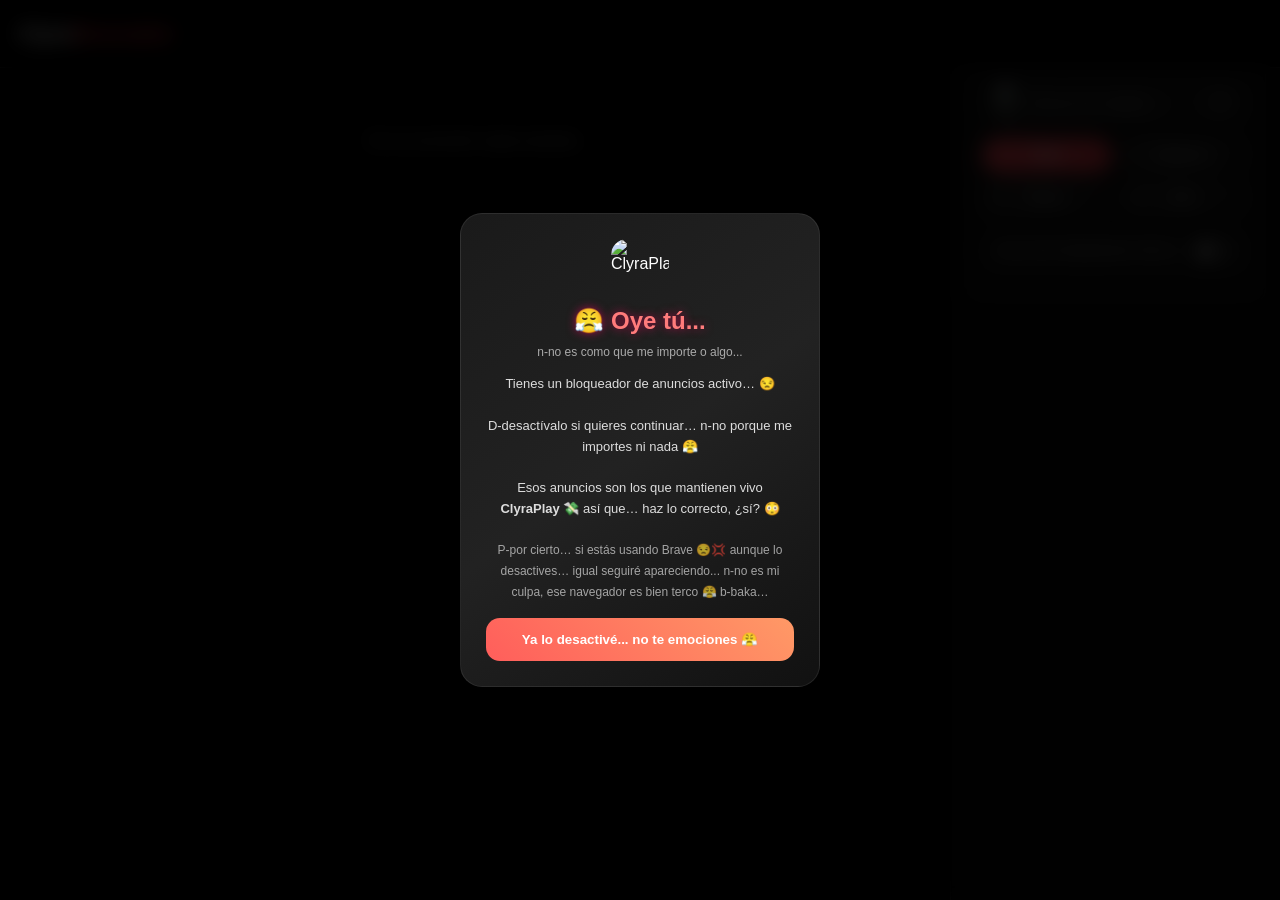
==== Buscador.html @ 92c94aaf "Update Buscador.html" ====
<!DOCTYPE html>
<html lang="es">
<head>
    <meta charset="UTF-8">
    <meta name="viewport" content="width=device-width, initial-scale=1.0">
    <title>ClyraHub Buscador</title> 
    <link rel="icon" type="image/png" href="https://i.ibb.co/wh1LT1Zb/IMG-20260626-174534.png">
    <link rel="stylesheet" href="https://cdnjs.cloudflare.com/ajax/libs/font-awesome/6.4.0/css/all.min.css">
    <style>
        /* Eliminar recuadro azul de selección */
        *, *:focus, *:active { 
            outline: none !important; 
            box-shadow: none !important; 
            -webkit-tap-highlight-color: transparent !important; 
        }
        
        /* Importar fuente personalizada local */
        @font-face {
            font-family: 'CustomFont';
            src: url('./Fuente/fuente.ttf') format('truetype'), url('Fuente/fuente.ttf') format('truetype'), url('./fuente/fuente.ttf') format('truetype'), url('fuente/fuente.ttf') format('truetype');
            font-display: swap;
        }

        :root {
            --bg: #000000;
            --surface: #111111;
            --surface-light: #1a1a1a;
            --text: #e0e0e0;
            --text-secondary: #a0a0a0;
            --accent: #e63946;
            --accent-hover: #ff4d5a;
            --border: #2a2a2a;
            
            --card-gradient: linear-gradient(180deg, #262626 0%, #0a0a0a 100%);
            --btn-gradient: linear-gradient(145deg, #2a2a2a 0%, #151515 100%);
            --btn-active-gradient: linear-gradient(145deg, #ff4d5a 0%, #e63946 100%);
            
            --shadow: 0 4px 20px rgba(0, 0, 0, 0.5);
            --glow: 0 4px 15px rgba(230, 57, 70, 0.4);
            --radius: 12px;
            --radius-sm: 8px;
            --transition: 0.3s ease;
        }
        
        * {
            margin: 0;
            padding: 0;
            box-sizing: border-box;
            font-family: 'CustomFont', 'Segoe UI', Arial, sans-serif;
            -webkit-tap-highlight-color: transparent !important;
        }
        
        body {
            background-color: var(--bg) !important;
            background-image: none !important;
            min-height: 100vh;
            overflow-x: hidden;
            color: var(--text);
            -webkit-font-smoothing: antialiased;
            -moz-osx-font-smoothing: grayscale;
        }

        body::before {
            content: none !important;
            display: none !important;
            background: none !important;
        }

        /* FONDO DE PARTÍCULAS */
        #particleCanvas {
            position: fixed;
            top: 0;
            left: 0;
            width: 100vw;
            height: 100vh;
            z-index: -1;
            pointer-events: none;
            opacity: 0.16;
            background: var(--bg);
        }
        
        .logo-bar {
            background-color: rgba(0, 0, 0, 0.85);
            width: 100%;
            padding: 10px 15px;
            position: sticky;
            top: 0;
            z-index: 100;
            backdrop-filter: blur(10px);
            display: flex;
            justify-content: space-between;
            align-items: center;
            border-bottom: 1px solid var(--border);
            box-shadow: 0 2px 8px rgba(0, 0, 0, 0.6);
        }

        .top-bar-left {
            display: flex;
            align-items: center;
            gap: 14px;
        }

        .logo-img {
            width: 44px;
            height: 44px;
            border-radius: var(--radius-sm);
            object-fit: cover;
            flex-shrink: 0;
            background-color: transparent;
            box-shadow: none;
            transition: transform var(--transition);
        }

        .logo-img:hover {
            transform: scale(1.08);
        }
        
        .site-title {
            font-size: 1.4rem;
            font-weight: 700;
            color: #ffffff;
            letter-spacing: -0.3px;
            white-space: nowrap;
        }

        .site-title .highlight {
            color: var(--accent);
        }
        
        /* BOTÓN DE LUPA */
        .search-toggle-btn {
            background: transparent; /* Se eliminó el degradado */
            border: 1px solid #333; /* Solo se mantiene el borde */
            cursor: pointer;
            width: 44px;
            height: 44px;
            display: flex;
            align-items: center;
            justify-content: center;
            border-radius: 50%;
            transition: all var(--transition);
            outline: none !important;
            box-shadow: none; /* Se eliminó la sombra */
            -webkit-tap-highlight-color: transparent !important;
        }
        
        .search-toggle-btn:hover {
            background: var(--surface-light);
            border-color: var(--accent);
            transform: translateY(-1px);
        }
        
        .search-toggle-icon {
            width: 20px;
            height: 20px;
            object-fit: contain;
            filter: brightness(0) invert(1); /* Fuerza el icono a blanco */
        }
        
        /* Panel de búsqueda flotante */
        .search-filters-panel {
            position: fixed;
            top: 54px;
            left: 0;
            width: 100%;
            background-color: rgba(10, 10, 10, 0.96);
            z-index: 99;
            max-height: 0;
            overflow: hidden;
            opacity: 0;
            transition: max-height 0.5s ease, opacity 0.3s ease;
            box-shadow: 0 18px 42px rgba(0, 0, 0, 0.55);
            border-bottom: 1px solid var(--border);
            backdrop-filter: blur(18px) saturate(160%);
        }
        
        .search-filters-panel.visible {
            max-height: 600px;
            opacity: 1;
        }
        
        .search-filters-content {
            padding: 4px 15px 15px;
        }
        
        /* Recuadro para buscador */
        .search-box-container {
            background: var(--surface);
            border-radius: var(--radius);
            padding: 15px;
            margin-bottom: 12px;
            border: 1px solid var(--border);
            box-shadow: inset 0 1px 0 rgba(255, 255, 255, 0.04);
        }
        
        .search-container {
            position: relative;
            width: 100%;
            margin-bottom: 14px;
            display: flex;
            align-items: center;
        }
        
        .search-box {
            width: 100%;
            padding: 12px 18px 12px 46px;
            border-radius: 999px;
            border: 1px solid var(--border);
            font-size: 15px;
            background-color: var(--surface-light);
            color: var(--text);
            transition: all var(--transition);
            outline: none !important;
        }
        
        .search-box::placeholder {
            color: var(--text-secondary);
        }

        .search-box:focus {
            outline: none;
            background: var(--surface);
            border-color: var(--accent);
            box-shadow: 0 0 0 3px rgba(230, 57, 70, 0.2);
        }
        
        .search-icon {
            position: absolute;
            left: 16px; 
            top: 50%;
            transform: translateY(-50%);
            width: 18px; 
            object-fit: contain;
            pointer-events: none;
            filter: brightness(0.8);
        }

        .pin-btn {
            position: absolute;
            right: 14px;
            top: 50%;
            transform: translateY(-50%);
            background: var(--btn-gradient);
            border: 1px solid #333;
            cursor: pointer;
            color: var(--text-secondary);
            font-size: 18px;
            transition: all var(--transition);
            width: 28px;
            height: 28px;
            display: flex;
            align-items: center;
            justify-content: center;
            border-radius: 50%;
            padding: 0;
            outline: none !important;
        }
        
        .pin-btn:hover {
            color: #fff;
            background: var(--accent);
            border-color: var(--accent);
            box-shadow: var(--glow);
        }
        
        .pin-btn.pinned {
            color: var(--accent);
            border-color: var(--accent);
        }

        .pin-icon {
            width: 14px;
            height: 14px;
            fill: currentColor;
        }

        /* BOTONES DE TIPO (TODO, IMAGENES, VIDEOS) */
        .type-filters {
            display: flex;
            justify-content: center;
            gap: 8px; 
            margin-bottom: 15px;
            width: 100%;
        }

        .type-btn {
            background: var(--btn-gradient);
            color: var(--text-secondary);
            border: 1px solid #333;
            padding: 10px 14px;
            border-radius: 999px;
            font-size: 13px;
            font-weight: 600;
            cursor: pointer;
            transition: all var(--transition);
            flex: 1;
            text-align: center;
            letter-spacing: 0.2px;
        }

        .type-btn.active {
            background: var(--btn-active-gradient);
            color: #fff;
            border-color: transparent;
            box-shadow: var(--glow);
        }

        .type-btn:hover:not(.active) {
            background: var(--surface-light);
            border-color: var(--accent);
            transform: translateY(-1px);
        }

        /* FILTRO ANTI IA */
        .ai-filter-container {
            display: flex;
            justify-content: space-between;
            align-items: center;
            width: 100%;
            margin-bottom: 14px;
            padding: 8px 12px;
            border-radius: 14px;
            background: rgba(255, 255, 255, 0.02);
            border: 1px solid rgba(255, 255, 255, 0.05);
        }

        .ai-filter-label {
            font-size: 12px;
            color: var(--text-secondary);
            font-weight: bold;
            letter-spacing: 0.5px;
        }

        .switch {
            position: relative;
            display: inline-block;
            width: 42px;
            height: 22px;
        }

        .switch input {
            opacity: 0;
            width: 0;
            height: 0;
        }

        .slider {
            position: absolute;
            cursor: pointer;
            top: 0;
            left: 0;
            right: 0;
            bottom: 0;
            background-color: rgba(255, 255, 255, 0.10);
            transition: .4s;
            border-radius: 22px;
            border: 1px solid rgba(255, 255, 255, 0.10);
        }

        .slider:before {
            position: absolute;
            content: "";
            height: 16px;
            width: 16px;
            left: 2px;
            bottom: 2px;
            background-color: #a6a6a6;
            transition: .4s;
            border-radius: 50%;
        }

        input:checked + .slider {
            background: rgba(230, 57, 70, 0.2);
            border-color: var(--accent);
        }

        input:checked + .slider:before {
            transform: translateX(20px);
            background-color: var(--accent);
        }

        .search-options {
            display: flex;
            flex-wrap: wrap;
            gap: 8px;
        }
        
        .option {
            background: var(--btn-gradient);
            color: var(--text-secondary);
            padding: 8px 14px;
            border-radius: 999px;
            font-size: 12px;
            cursor: pointer;
            transition: all var(--transition);
            border: 1px solid #333;
            outline: none !important;
            -webkit-tap-highlight-color: transparent !important;
        }
        
        .option:hover {
            background: var(--surface-light);
            border-color: var(--accent);
            transform: translateY(-1px);
            color: #fff;
        }
        
        /* CUADRÍCULA - COLUMNAS FIJAS */
        .results-wrapper {
            max-width: 1680px;
            margin: 0 auto;
            padding: 18px 14px 26px;
            display: flex;
            flex-direction: row;
            align-items: flex-start;
            gap: 14px;
        }

        .masonry-column {
            flex: 1;
            display: flex;
            flex-direction: column;
            gap: 14px;
            width: 100%;
        }
        
        .image-card {
            width: 100%;
            border-radius: var(--radius);
            overflow: hidden;
            background: var(--card-gradient);
            border: 1px solid #333;
            box-shadow: var(--shadow);
            position: relative;
            cursor: pointer;
            outline: none !important;
            -webkit-tap-highlight-color: transparent !important;
            opacity: 0;
            transform: translateY(20px);
            animation: fadeInUp 0.5s forwards;
            display: flex;
            flex-direction: column;
            transition: transform 0.22s ease, box-shadow 0.22s ease, border-color 0.22s ease;
        }

        .image-card:hover {
            transform: translateY(-4px);
            border-color: var(--accent);
            box-shadow: 0 15px 35px rgba(230, 57, 70, 0.2);
        }

        /* ETIQUETA DE TIPO (VIDEO/IMAGEN) */
        .type-badge {
            position: absolute;
            bottom: 10px;
            left: 10px;
            background: var(--btn-active-gradient);
            color: #fff;
            padding: 4px 8px;
            border-radius: 999px;
            font-size: 9px;
            font-weight: 700;
            z-index: 5;
            backdrop-filter: blur(8px);
            -webkit-backdrop-filter: blur(8px);
            border: none;
            letter-spacing: 0.5px;
            box-shadow: var(--shadow);
            text-transform: uppercase;
        }

        .type-badge.video-badge {
            background: var(--btn-active-gradient);
            border: none;
        }

        @keyframes fadeInUp {
            to { opacity: 1; transform: translateY(0); }
        }

        .skeleton {
            width: 100%;
            height: 100%;
            background: linear-gradient(90deg, #0b0b0b 0%, #161616 50%, #0b0b0b 100%);
            background-size: 200% 100%;
            position: absolute;
            top: 0;
            left: 0;
            z-index: 1;
            animation: skeletonPulse 1.5s ease-in-out infinite;
        }
        
        @keyframes skeletonPulse {
            0%, 100% { opacity: 0.6; }
            50% { opacity: 0.8; }
        }
        
        .image-result {
            width: 100%;
            height: 100%;
            object-fit: cover;
            display: block;
            position: absolute;
            top: 0;
            left: 0;
            z-index: 2;
            opacity: 1;
            transition: opacity 0.25s ease, transform 0.25s ease;
            transform: scale(1.01);
            background-color: transparent;
        }
        
        .image-card:hover .image-result {
            transform: scale(1.03);
        }

        /* MODAL */
        .image-modal {
            display: none;
            position: fixed;
            top: 0;
            left: 0;
            width: 100%;
            height: 100%;
            background-color: rgba(0, 0, 0, 0.97);
            backdrop-filter: blur(18px);
            -webkit-backdrop-filter: blur(18px);
            z-index: 1000;
            overflow-y: auto;
            padding: 14px;
        }

        .modal-content {
            display: flex;
            flex-direction: column;
            align-items: center;
            width: min(1180px, 100%);
            margin: 0 auto;
            padding: 74px 0 34px 0;
            gap: 16px;
            position: relative;
        }

        .modal-content::before {
            content: "";
            width: min(860px, 92vw);
            height: 1px;
            margin: 0 auto 10px;
            background: linear-gradient(90deg, transparent, rgba(255,255,255,0.08), transparent);
            display: block;
        }

        .modal-image-container {
            width: 100%;
            max-width: 100%;
            margin-bottom: 6px;
            padding: 0;
            border-radius: 0;
            background: transparent;
            border: none;
            box-shadow: none;
            overflow: hidden;
            display: flex;
            justify-content: center;
            align-items: center;
        }

        .modal-image, .modal-video {
            width: 100%;
            max-width: 100%;
            max-height: 72vh;
            border-radius: var(--radius);
            background-color: #000;
            box-shadow: none;
            border: 1px solid var(--border);
            display: block;
            object-fit: contain;
            cursor: pointer;
            outline: none !important;
            -webkit-tap-highlight-color: transparent !important;
        }

        .close-arrow-btn {
            position: absolute;
            top: 15px;
            left: 4px !important;
            width: 40px;
            height: 40px;
            background: rgba(255, 255, 255, 0.06);
            border-radius: 50%;
            display: flex;
            align-items: center;
            justify-content: center;
            cursor: pointer;
            z-index: 1002;
            transition: all var(--transition);
            border: 1px solid rgba(255, 255, 255, 0.10);
            outline: none !important;
            -webkit-tap-highlight-color: transparent !important;
        }

        .close-arrow-btn:hover {
            background: rgba(255, 255, 255, 0.15);
            transform: scale(1.1);
        }

        .arrow-icon {
            width: 20px;
            height: 20px;
            fill: white;
            transform: rotate(180deg);
        }

        /* ETIQUETAS Y RECUADRO */
        .tags-section {
            width: 100%;
            max-width: 100%;
            margin: 0;
            padding: 0;
        }

        .tags-header {
            font-size: 12px;
            color: var(--text-secondary);
            font-weight: 600;
            letter-spacing: 1.4px;
            text-transform: uppercase;
            margin-bottom: 10px;
            padding: 0 4px;
            border-bottom: none;
            display: flex;
            align-items: center;
            justify-content: space-between;
        }

        .tags-header span {
            display: flex;
            align-items: center;
            gap: 8px;
        }

        .tags-count {
            background: var(--btn-gradient);
            color: var(--text-secondary);
            border: 1px solid var(--border);
            padding: 3px 10px;
            border-radius: 999px;
            font-size: 11px;
        }

        .tags-box {
            background: var(--surface);
            border: 1px solid var(--border);
            border-radius: 22px;
            margin-bottom: 0;
            display: flex;
            flex-direction: column;
            overflow: hidden;
            box-shadow: 0 10px 30px rgba(0,0,0,0.28);
        }

        .tags-list-container {
            padding: 14px 14px 12px;
        }

        .tags-list {
            display: flex;
            flex-wrap: wrap;
            gap: 10px;
            max-height: 74px;
            overflow: hidden;
            transition: max-height 0.4s ease-in-out;
        }

        .tags-list.expanded {
            max-height: 1500px;
        }

        .show-more-tags-btn {
            background: var(--surface-light);
            color: var(--text-secondary);
            border: none;
            border-top: 1px solid var(--border);
            padding: 13px 12px;
            width: 100%;
            font-size: 11px;
            font-weight: 700;
            letter-spacing: 1.2px;
            cursor: pointer;
            display: none;
            transition: background-color var(--transition);
            text-align: center;
            text-transform: uppercase;
        }

        .show-more-tags-btn:hover {
            background-color: #141414;
            color: #fff;
        }

        .translation-status {
            width: 100%;
            padding: 11px 12px;
            text-align: center;
            border-radius: 14px;
            margin-bottom: 10px;
            font-size: 12px;
            background: var(--surface);
            border: 1px solid var(--border);
            color: var(--text-secondary);
            display: none;
            outline: none !important;
            -webkit-tap-highlight-color: transparent !important;
            cursor: default;
        }
        
        .translating-status {
            background-color: rgba(230, 57, 70, 0.08);
            border-color: rgba(230, 57, 70, 0.35);
            color: var(--accent);
            display: block;
        }
        
        .translated-status {
            background-color: rgba(0, 255, 0, 0.06);
            border-color: rgba(0, 255, 0, 0.18);
            color: #98ff98;
            display: block;
        }

        .modal-tag {
            background: var(--btn-gradient);
            color: var(--text);
            padding: 8px 14px;
            border-radius: 999px;
            font-size: 12px;
            cursor: pointer;
            transition: all var(--transition);
            border: 1px solid #333;
            display: inline-block;
            max-width: 200px;
            overflow: hidden;
            text-overflow: ellipsis;
            white-space: nowrap;
            letter-spacing: 0.2px;
            outline: none !important;
            -webkit-tap-highlight-color: transparent !important;
        }

        .modal-tag:hover {
            background: var(--surface-light);
            border-color: var(--accent);
            transform: translateY(-2px);
            box-shadow: var(--glow);
        }

        /* SECCIÓN IMÁGENES RELACIONADAS */
        .related-images-section {
            width: 100%;
            max-width: 100%;
            margin: 8px 0 0;
            padding: 0;
        }

        .related-header {
            font-size: 12px;
            color: var(--text-secondary);
            font-weight: 600;
            margin-bottom: 10px;
            padding: 0 4px 10px;
            border-bottom: 1px solid var(--border);
            display: flex;
            align-items: center;
            gap: 8px;
            letter-spacing: 1.4px;
            text-transform: uppercase;
        }

        .related-grid {
            display: flex;
            flex-direction: row;
            align-items: flex-start;
            gap: 12px;
            width: 100%;
        }

        .related-masonry-column {
            flex: 1;
            display: flex;
            flex-direction: column;
            gap: 12px;
            width: 100%;
        }

        .related-loading-indicator {
            width: 100%;
            text-align: center;
            padding: 16px;
            color: var(--text-secondary);
            font-size: 12px;
            display: none;
        }
        
        .related-loading-indicator.active {
            display: block;
            color: var(--text);
        }

        /* CARGA Y ESTADOS */
        #scrollLoading {
            text-align: center;
            padding: 20px;
            width: 100%;
            color: var(--text);
            font-size: 12px;
            display: none;
            font-weight: bold;
            text-transform: none;
        }
        
        .load-more-indicator {
            text-align: center;
            padding: 20px;
            color: var(--text);
            font-size: 14px;
            display: none;
        }
        
        .load-more-indicator.active {
            display: block;
        }
        
        .translating-indicator {
            display: inline-block;
            width: 16px;
            height: 16px;
            border: 2px solid var(--accent);
            border-top-color: transparent;
            border-radius: 50%;
            animation: spin 1s linear infinite;
            margin-left: 8px;
        }
        
        @keyframes spin { to { transform: rotate(360deg); } }
        
        .no-more-results {
            text-align: center;
            padding: 30px;
            color: var(--text-secondary);
            font-size: 14px;
            display: none;
        }
        
        .no-more-results.visible {
            display: block;
        }

        @media (max-width: 767px) {
            .logo-bar {
                padding: 10px 16px;
            }

            .site-title {
                font-size: 1.2rem;
            }

            .logo-img {
                width: 36px;
                height: 36px;
            }

            .search-toggle-btn {
                width: 44px;
                height: 44px;
            }

            .search-filters-content {
                padding: 8px;
            }

            .search-box-container {
                padding: 12px;
                border-radius: 16px;
            }

            .type-btn {
                padding: 9px 12px;
                font-size: 11px;
            }

            .results-wrapper {
                padding: 14px 10px 22px;
                gap: 10px;
            }

            .masonry-column {
                gap: 6px;
            }

            .image-card {
                border-radius: 16px;
            }

            .image-modal {
                padding: 10px;
            }

            .modal-content {
                padding: 70px 0 28px 0;
                gap: 14px;
            }

            .modal-image, .modal-video {
                border-radius: 14px;
                max-height: 64vh;
            }

            .tags-box {
                border-radius: 18px;
            }

            .tags-list {
                max-height: 80px;
            }
        }

        /* AJUSTE PARA MÓVILES MÁS PEQUEÑOS IGUAL QUE INDEX.HTML */
        @media (max-width: 480px) {
            .site-title { font-size: 1rem; }
            .top-bar-left { gap: 8px; }
            .logo-img { width: 30px; height: 30px; }
            .search-toggle-btn { width: 36px; height: 36px; }
        }

        @media (min-width: 1024px) {
            .site-title { font-size: 1.4rem; }
            .logo-bar { padding: 14px 24px; }
            .search-filters-content { padding: 16px 18px 18px; }
            .results-wrapper { padding: 22px 20px 28px; }
            .modal-tag { font-size: 13px; padding: 7px 16px; max-width: 260px; }
        }

        @media (min-width: 1440px) {
            .search-filters-panel.visible { max-height: 620px; }
            .search-box { font-size: 16px; padding: 13px 18px 13px 46px; }
            .search-icon { width: 18px; left: 16px; }
            .pin-btn { right: 16px; }
            .option { padding: 9px 18px; font-size: 13px; }
        }

        /* === AJUSTE DE PANTALLA GRANDE: MENÚ IZQUIERDO FIJO Y GALERÍA MÁS COMPACTA === */
        @media (min-width: 1024px) {
            .logo-bar {
                position: fixed;
                top: 0;
                left: 0;
                width: 320px;
                height: 68px;
                z-index: 120;
                padding: 14px 16px;
                border-right: 1px solid var(--border);
                border-bottom: 1px solid var(--border);
            }

            .search-toggle-btn {
                display: none !important;
            }

            .search-filters-panel {
                position: fixed;
                top: 58px;
                left: 0;
                width: 320px;
                height: calc(100vh - 58px);
                max-height: none !important;
                opacity: 1 !important;
                overflow-y: auto;
                overflow-x: hidden;
                z-index: 115;
                border-right: 1px solid var(--border);
                border-bottom: none;
            }

            .search-filters-panel.visible {
                max-height: none !important;
                opacity: 1 !important;
            }

            .search-filters-content {
                padding: 14px;
            }

            .results-wrapper {
                margin-left: 320px;
                width: calc(100% - 320px);
                max-width: none;
                padding: 92px 18px 28px;
                gap: 16px;
            }

            #scrollLoading,
            .load-more-indicator,
            .no-more-results {
                margin-left: 320px;
                width: calc(100% - 320px);
            }

            .image-card {
                border-radius: 16px;
            }

            .type-badge {
                font-size: 9px;
                padding: 3px 7px;
            }
        }

        @media (min-width: 1280px) {
            .results-wrapper {
                padding-left: 20px;
                padding-right: 20px;
            }
        }

        @media (min-width: 1500px) {
            .logo-bar {
                width: 340px;
            }

            .search-filters-panel {
                width: 340px;
            }

            .results-wrapper,
            #scrollLoading,
            .load-more-indicator,
            .no-more-results {
                margin-left: 340px;
                width: calc(100% - 340px);
            }
        }
        /* === FIN AJUSTE DE PANTALLA GRANDE === */

        /* === AJUSTE PC / ANDROID SOLICITADO === */
        @media (min-width: 1024px) {
            .search-filters-panel {
                top: 58px;
                left: 0;
                width: 330px;
                height: calc(100vh - 58px);
                max-height: none !important;
                opacity: 1;
                overflow-y: auto;
                overflow-x: hidden;
                border-right: 1px solid var(--border);
                border-bottom: none;
            }

            .search-filters-panel.visible {
                max-height: none !important;
            }

            .search-filters-content {
                padding: 6px 14px 18px;
            }

            .results-wrapper {
                margin-left: 330px;
                width: calc(100% - 330px);
                max-width: none;
                padding: 92px 12px 24px;
                gap: 8px;
            }

            .masonry-column {
                gap: 8px;
            }

            .image-card {
                border-radius: 14px;
            }

            .type-filters {
                display: grid;
                grid-template-columns: repeat(2, minmax(0, 1fr));
                gap: 8px;
            }

            .type-btn {
                width: 100%;
                min-width: 0;
                padding: 10px 8px;
                font-size: 12px;
                line-height: 1.1;
                white-space: nowrap;
            }

            .search-box-container {
                padding: 16px;
            }
        }

        @media (min-width: 1440px) {
            .search-filters-panel {
                width: 340px;
            }

            .results-wrapper {
                margin-left: 340px;
                width: calc(100% - 340px);
                padding: 92px 10px 28px;
                gap: 6px;
            }

            .masonry-column {
                gap: 8px;
            }

            .related-grid {
                gap: 6px;
            }

            .related-masonry-column {
                gap: 6px;
            }

            .modal-content {
                width: min(1240px, 100%);
            }
        }
        /* === FIN AJUSTE PC / ANDROID SOLICITADO === */


        /* ===== AJUSTE FINAL PARA ESCRITORIO: 5 COLUMNAS Y MENÚ IZQUIERDO ===== */
        body.desktop-mode {
            overflow-x: hidden;
        }

        body.desktop-mode .search-toggle-btn {
            display: none !important;
        }

        body.desktop-mode .search-filters-panel {
            position: fixed;
            top: 58px;
            left: 0;
            width: 330px;
            height: calc(100vh - 58px);
            max-height: none !important;
            opacity: 1;
            overflow-y: auto;
            overflow-x: hidden;
            z-index: 120;
            border-right: 1px solid var(--border);
            border-bottom: none;
            box-shadow: 14px 0 40px rgba(0, 0, 0, 0.35);
            transform: none !important;
        }

        body.desktop-mode .search-filters-content {
            padding: 6px 14px 18px;
        }

        body.desktop-mode .type-filters {
            flex-wrap: wrap;
            gap: 8px;
        }

        body.desktop-mode .type-btn {
            flex: 1 1 calc(50% - 8px);
            min-width: 0;
            padding: 10px 12px;
        }

        body.desktop-mode .search-options {
            display: flex;
            flex-wrap: wrap;
            gap: 8px;
        }

        body.desktop-mode .option {
            flex: 1 1 calc(50% - 8px);
            min-width: 0;
            text-align: center;
        }

        body.desktop-mode .results-wrapper {
            margin-left: 330px;
            max-width: none;
            width: calc(100% - 330px);
            padding: 92px 18px 26px;
            gap: 10px;
            display: flex;
            flex-direction: row;
            align-items: flex-start;
            flex-wrap: nowrap;
        }

        body.desktop-mode .masonry-column {
            gap: 10px;
            flex: 0 0 calc((100% - 40px) / 5);
            max-width: calc((100% - 40px) / 5);
            min-width: 0;
        }

        body.desktop-mode .image-card {
            border-radius: 16px;
        }

        body.desktop-mode #scrollLoading,
        body.desktop-mode .load-more-indicator,
        body.desktop-mode .no-more-results {
            margin-left: 330px;
            width: calc(100% - 330px);
        }

        body.desktop-mode .image-modal {
            padding-left: 348px;
        }

        body.desktop-mode .modal-content {
            width: min(1400px, calc(100vw - 360px));
            padding-top: 74px;
        }

        body.desktop-mode .related-images-section,
        body.desktop-mode .tags-section {
            max-width: 100%;
        }

        body.desktop-mode .related-grid {
            gap: 10px;
            display: flex;
            flex-direction: row;
            align-items: flex-start;
            flex-wrap: nowrap;
        }

        body.desktop-mode .related-masonry-column {
            gap: 10px;
            flex: 0 0 calc((100% - 40px) / 5);
            max-width: calc((100% - 40px) / 5);
            min-width: 0;
        }

        body.desktop-mode .related-images-section .image-card {
            border-radius: 16px;
        }

        body.desktop-mode .modal-image,
        body.desktop-mode .modal-video {
            max-height: 68vh;
        }
        /* ===== FIN AJUSTE FINAL PARA ESCRITORIO ===== */

        /* === AJUSTE SOLICITADO: MENÚ DE OPCIONES A LA DERECHA EN ESCRITORIO === */
        body.desktop-mode .logo-bar {
            position: fixed;
            top: 0;
            left: 0;
            right: 0;
            width: 100%;
            height: 68px;
            z-index: 130;
            padding: 14px 18px;
            border-right: none;
            border-bottom: 1px solid var(--border);
        }

        body.desktop-mode .search-filters-panel {
            position: fixed;
            top: 58px;
            left: auto;
            right: 0;
            width: 330px;
            height: calc(100vh - 58px);
            max-height: none !important;
            opacity: 1;
            overflow-y: auto;
            overflow-x: hidden;
            z-index: 125;
            border-right: none;
            border-left: 1px solid var(--border);
            border-bottom: none;
            box-shadow: -14px 0 40px rgba(0, 0, 0, 0.35);
            transform: none !important;
        }

        body.desktop-mode .search-filters-content {
            padding: 6px 14px 18px;
        }

        body.desktop-mode .results-wrapper {
            margin-left: 0;
            margin-right: 330px;
            max-width: none;
            width: calc(100% - 330px);
            padding: 92px 18px 26px;
            gap: 10px;
            display: flex;
            flex-direction: row;
            align-items: flex-start;
            flex-wrap: nowrap;
        }

        body.desktop-mode #scrollLoading,
        body.desktop-mode .load-more-indicator,
        body.desktop-mode .no-more-results {
            margin-left: 0;
            margin-right: 330px;
            width: calc(100% - 330px);
        }

        body.desktop-mode .image-modal {
            padding-left: 14px;
            padding-right: 348px;
        }

        body.desktop-mode .modal-content {
            width: min(1400px, calc(100vw - 360px));
            padding-top: 74px;
        }

        body.desktop-mode .related-grid {
            gap: 10px;
            display: flex;
            flex-direction: row;
            align-items: flex-start;
            flex-wrap: nowrap;
        }

        body.desktop-mode .related-masonry-column {
            gap: 10px;
            flex: 0 0 calc((100% - 40px) / 5);
            max-width: calc((100% - 40px) / 5);
            min-width: 0;
        }

        body.desktop-mode .type-filters {
            flex-wrap: wrap;
            gap: 8px;
        }

        body.desktop-mode .type-btn {
            flex: 1 1 calc(50% - 8px);
            min-width: 0;
            padding: 10px 12px;
        }

        body.desktop-mode .search-options {
            display: flex;
            flex-wrap: wrap;
            gap: 8px;
        }

        body.desktop-mode .option {
            flex: 1 1 calc(50% - 8px);
            min-width: 0;
            text-align: center;
        }

        @media (min-width: 1500px) {
            body.desktop-mode .search-filters-panel {
                width: 340px;
            }

            body.desktop-mode .results-wrapper,
            body.desktop-mode #scrollLoading,
            body.desktop-mode .load-more-indicator,
            body.desktop-mode .no-more-results {
                margin-right: 340px;
                width: calc(100% - 340px);
            }

            body.desktop-mode .image-modal {
                padding-right: 358px;
            }
        }
        /* === FIN AJUSTE SOLICITADO === */

    

/* ===== ANTI DNS / ANTIBLOCK ===== */
#adblockModal {
    display: none;
    position: fixed;
    inset: 0;
    background: rgba(0,0,0,0.85);
    backdrop-filter: blur(10px);
    -webkit-backdrop-filter: blur(10px);
    z-index: 99999;
    justify-content: center;
    align-items: center;
    animation: adblockFadeBg 0.3s ease;
}

#adblockModal .adblock-box.tsun {
    width: 90%;
    max-width: 360px;
    padding: 25px;
    border-radius: 22px;
    background: linear-gradient(145deg, #1a1a1a, #222, #111);
    color: white;
    border: 1px solid rgba(255,255,255,0.08);
    box-shadow: 0 0 25px rgba(255,0,150,0.25), 0 0 40px rgba(0,255,255,0.15);
    animation: adblockPop 0.35s ease, adblockTsunShake 0.5s ease 0.35s;
}

#adblockModal .adblock-brand {
    display: flex;
    flex-direction: column;
    align-items: center;
    gap: 10px;
    margin-bottom: 10px;
}

#adblockModal .adblock-logo {
    width: 58px;
    height: 58px;
    border-radius: 16px;
    object-fit: cover;
    box-shadow: 0 4px 12px rgba(230,57,70,0.2);
}

#adblockModal h2 {
    text-align: center;
    margin: 0;
    color: #ff7b7b;
    text-shadow: 0 0 10px rgba(255,0,100,0.6);
}

#adblockModal .adblock-sub {
    text-align: center;
    font-size: 12px;
    color: #aaa;
    margin: 0 0 15px;
}

#adblockModal .adblock-text {
    font-size: 13px;
    line-height: 1.6;
    text-align: center;
    color: #ddd;
}

#adblockModal .adblock-btn {
    margin-top: 15px;
    width: 100%;
    padding: 14px;
    border: none;
    border-radius: 14px;
    background: linear-gradient(45deg, #ff5e5b, #ff9966);
    color: white;
    font-weight: bold;
    cursor: pointer;
    transition: 0.3s;
    box-shadow: 0 0 15px rgba(255,100,100,0.5);
}

#adblockModal .adblock-btn:hover {
    transform: scale(1.07);
    box-shadow: 0 0 25px rgba(255,100,150,0.9);
}

#adblockModal .adblock-btn:active {
    transform: scale(0.95);
}

@keyframes adblockPop {
    from {
        opacity: 0;
        transform: scale(0.8) translateY(10px);
    }
    to {
        opacity: 1;
        transform: scale(1) translateY(0);
    }
}

@keyframes adblockFadeBg {
    from { opacity: 0; }
    to { opacity: 1; }
}

@keyframes adblockTsunShake {
    0% { transform: translate(0,0) rotate(0deg); }
    10% { transform: translate(-3px, 2px) rotate(-1deg); }
    20% { transform: translate(3px, -2px) rotate(1deg); }
    30% { transform: translate(-4px, 1px) rotate(0deg); }
    40% { transform: translate(4px, -1px) rotate(1deg); }
    50% { transform: translate(-3px, 2px) rotate(-1deg); }
    60% { transform: translate(3px, -2px) rotate(0deg); }
    70% { transform: translate(-2px, 1px) rotate(1deg); }
    80% { transform: translate(2px, -1px) rotate(-1deg); }
    90% { transform: translate(-1px, 1px) rotate(0deg); }
    100% { transform: translate(0,0) rotate(0deg); }
}

@media (max-width: 600px) {
    #adblockModal .adblock-box.tsun {
        animation: adblockPop 0.35s ease, adblockTsunShake 0.7s ease 0.35s;
    }
}
/* ===== FIN ANTI DNS / ANTIBLOCK ===== */
</style>
</head>
<body>
    <canvas id="particleCanvas"></canvas>

    <div class="logo-bar">
        <div class="top-bar-left">
            <img src="https://i.ibb.co/wh1LT1Zb/IMG-20260626-174534.png" alt="Logo ClyraHub" class="logo-img" loading="eager" onerror="this.style.display='none';">
            <span class="site-title">Clyra<span class="highlight">Buscador</span></span>
        </div>
        <button class="search-toggle-btn" id="searchToggleBtn" title="Mostrar buscador">
            <img src="https://i.ibb.co/n84F5wwC/lupa.png" alt="Buscar" class="search-toggle-icon">
        </button>
    </div>
    
    <div class="search-filters-panel" id="searchFiltersPanel">
        <div class="search-filters-content">
            <div class="search-box-container">
                <div class="search-container">
                    <img src="https://i.ibb.co/n84F5wwC/lupa.png" alt="Buscar" class="search-icon">
                    <input type="text" class="search-box" id="searchInput" placeholder="Buscar (en inglés)...">
                    <button class="pin-btn" id="pinBtn" title="Fijar búsqueda">
                        <svg class="pin-icon" viewBox="0 0 24 24">
                            <path d="M17 3H7c-1.1 0-2 .9-2 2v16l7-3 7 3V5c0-1.1-.9-2-2-2zm0 15l-5-2.18L7 18V5h10v13z"/>
                        </svg>
                    </button>
                </div>

                <div class="type-filters">
                    <button class="type-btn active" data-type="all">Todo</button>
                    <button class="type-btn" data-type="image">Imágenes</button>
                    <button class="type-btn" data-type="video">Vídeos</button>
                    <button class="type-btn" data-type="gif">GIFs</button>
                </div>

                <div class="ai-filter-container">
                    <span class="ai-filter-label">OCULTAR GENERADO POR IA</span>
                    <label class="switch">
                        <input type="checkbox" id="aiFilterToggle">
                        <span class="slider"></span>
                    </label>
                </div>

                <div class="search-options" id="searchOptions">
                </div>
            </div>
        </div>
    </div>
    
    <div class="results-wrapper" id="resultsContainer"></div>
    <div id="scrollLoading">Buscando imágenes...</div>
    <div class="load-more-indicator" id="loadMoreIndicator">Cargando más imágenes...</div>
    <div class="no-more-results" id="noMoreResults">No hay más imágenes para mostrar</div>

    <div class="image-modal" id="imageModal">
        <div class="modal-content">
            <div class="close-arrow-btn" id="closeArrowBtn">
                <svg class="arrow-icon" viewBox="0 0 24 24">
                    <path d="M10 6L8.59 7.41 13.17 12l-4.58 4.59L10 18l6-6z"/>
                </svg>
            </div>

            <div class="modal-image-container" id="modalMediaContainer">
                <img class="modal-image" id="modalImage" src="" alt="">
            </div>
            
            <div class="tags-section" id="tagsSection">
                <div class="tags-header">
                    <span>
                        Etiquetas
                        <span class="tags-count" id="tagsCount">0</span>
                    </span>
                </div>
                
                <div class="translation-status" id="translatingStatus">
                    <span class="translating-indicator"></span>
                    Traduciendo etiquetas...
                </div>
                <div class="translation-status" id="translatedStatus">
                    ✓ Etiquetas traducidas
                </div>
                
                <div class="tags-box">
                    <div class="tags-list-container">
                        <div class="tags-list" id="tagsList"></div>
                    </div>
                    <button class="show-more-tags-btn" id="showMoreTagsBtn">Ver más etiquetas</button>
                </div>
            </div>

            <div class="related-images-section" id="relatedImagesSection">
                <div class="related-header">
                    <span>Relacionadas</span>
                </div>
                <div class="related-grid" id="relatedImagesGrid"></div>
                <div class="related-loading-indicator" id="relatedLoadingIndicator">Cargando más relacionados...</div>
            </div>
        </div>
        
    </div>

    <script>
        // --- SISTEMA DE PARTÍCULAS (FONDO) ---
        const particleCanvas = document.getElementById('particleCanvas');
        const ctx = particleCanvas.getContext('2d');
        let particlesArray = [];

        function setParticleCanvasSize() {
            particleCanvas.width = window.innerWidth;
            particleCanvas.height = window.innerHeight;
        }
        window.addEventListener('resize', setParticleCanvasSize);
        setParticleCanvasSize();

        window.addEventListener('resize', () => {
            clearTimeout(resizeRerenderTimeout);
            resizeRerenderTimeout = setTimeout(applyResponsiveLayout, 150);
        });

        class Particle {
            constructor() {
                this.x = Math.random() * particleCanvas.width;
                this.y = Math.random() * particleCanvas.height;
                this.size = Math.random() * 2 + 0.5;
                // Tonos más blancos (200 a 255)
                const shade = Math.floor(Math.random() * 56) + 200; 
                this.color = `rgba(${shade}, ${shade}, ${shade}, `;
                this.alpha = Math.random();
                this.alphaChange = (Math.random() * 0.015) - 0.0075; // Velocidad de parpadeo
                // Velocidad hacia arriba
                this.speedY = Math.random() * 0.8 + 0.2;
            }
            update() {
                this.alpha += this.alphaChange;
                if (this.alpha <= 0 || this.alpha >= 1) {
                    this.alphaChange *= -1; // Invertir el cambio para parpadear
                }
                
                // Movimiento hacia arriba
                this.y -= this.speedY;
                
                // Reposicionar en la parte inferior si sale de la pantalla
                if (this.y < 0) {
                    this.y = particleCanvas.height;
                    this.x = Math.random() * particleCanvas.width;
                }
            }
            draw() {
                ctx.beginPath();
                ctx.arc(this.x, this.y, this.size, 0, Math.PI * 2);
                ctx.fillStyle = this.color + Math.max(0, this.alpha) + ')';
                ctx.fill();
            }
        }

        function initParticles() {
            particlesArray = [];
            const numberOfParticles = (particleCanvas.width * particleCanvas.height) / 8000; 
            for (let i = 0; i < numberOfParticles; i++) {
                particlesArray.push(new Particle());
            }
        }

        function animateParticles() {
            ctx.clearRect(0, 0, particleCanvas.width, particleCanvas.height);
            for (let i = 0; i < particlesArray.length; i++) {
                particlesArray[i].update();
                particlesArray[i].draw();
            }
            requestAnimationFrame(animateParticles);
        }

        initParticles();
        animateParticles();
        // ------------------------------------

        // API RULE34
        const R34_API_KEY = '98292e068da149bb7d1a02f400727e06a5bc26e1d4e044b0b371e8eec454484606d1d25cd3c6192802f1a33b8b7e4cd1979930172f638e101e8131fe033d22b0';
        const R34_USER_ID = '5935306';

        const TRANSLATE_API = "https://translate.googleapis.com/translate_a/single?client=gtx&sl=en&tl=es&dt=t&q=";
        
        const searchInput = document.getElementById('searchInput');
        const resultsContainer = document.getElementById('resultsContainer');
        const scrollLoading = document.getElementById('scrollLoading');
        const loadMoreIndicator = document.getElementById('loadMoreIndicator');
        const imageModal = document.getElementById('imageModal');
        const modalMediaContainer = document.getElementById('modalMediaContainer');
        const tagsList = document.getElementById('tagsList');
        const tagsCount = document.getElementById('tagsCount');
        const closeArrowBtn = document.getElementById('closeArrowBtn');
        const pinBtn = document.getElementById('pinBtn');
        const searchOptions = document.getElementById('searchOptions');
        const searchToggleBtn = document.getElementById('searchToggleBtn');
        const searchFiltersPanel = document.getElementById('searchFiltersPanel');
        const translatingStatus = document.getElementById('translatingStatus');
        const translatedStatus = document.getElementById('translatedStatus');
        const noMoreResults = document.getElementById('noMoreResults');
        const typeButtons = document.querySelectorAll('.type-btn');
        const showMoreTagsBtn = document.getElementById('showMoreTagsBtn');
        const relatedImagesGrid = document.getElementById('relatedImagesGrid');
        const relatedLoadingIndicator = document.getElementById('relatedLoadingIndicator');
        const aiFilterToggle = document.getElementById('aiFilterToggle');
        
        let currentPage = 0;
        let currentTags = '';
        let isFetching = false;
        let endOfAllResults = false;
        let currentImageData = null;
        let allPosts = [];
        let savedTags = [];
        let isLoadingMore = false;
        let isSearchVisible = false;
        let currentImageTags = [];
        let isTranslating = false;
        let activeSearchId = null;
        let isAutoLoadEnabled = true;
        let currentTypeFilter = 'all'; 

        // --- SISTEMA DE ANUNCIOS EXTERNOS ---
        const ADSTERRA_AD_URL = 'https://www.effectivecpmnetwork.com/pebktxz1?key=28ccb1c2d5f2bc6691f2610c6b05f11e';
        const AD_TRIGGER_OPEN_COUNT = 5;
        const AD_COUNTER_STORAGE_KEY = 'clyrahub_ad_image_open_count';

        let imageOpenCounter = 0;
        try {
            imageOpenCounter = parseInt(localStorage.getItem(AD_COUNTER_STORAGE_KEY) || '0', 10);
            if (Number.isNaN(imageOpenCounter) || imageOpenCounter < 0) imageOpenCounter = 0;
        } catch (e) {
            imageOpenCounter = 0;
        }

        function openExternalAd() {
            try {
                const adWindow = window.open(ADSTERRA_AD_URL, '_blank', 'noopener,noreferrer');
                if (adWindow) adWindow.opener = null;
            } catch (error) {
                // Fallback por si el navegador bloquea la apertura en nueva pestaña
                window.location.href = ADSTERRA_AD_URL;
            }
        }

        function registerImageOpenForAd(isVideo) {
            // Solo cuenta imágenes/GIFs; no cuenta vídeos
            if (isVideo) return;

            imageOpenCounter += 1;
            try {
                localStorage.setItem(AD_COUNTER_STORAGE_KEY, String(imageOpenCounter));
            } catch (e) {}

            if (imageOpenCounter >= AD_TRIGGER_OPEN_COUNT) {
                imageOpenCounter = 0;
                try {
                    localStorage.setItem(AD_COUNTER_STORAGE_KEY, '0');
                } catch (e) {}
                openExternalAd();
            }
        }

        // Variable para controlar la profundidad del historial del modal
        let modalHistoryDepth = 0;

        // Variables para relacionados
        let relatedCurrentPage = 0;
        let isFetchingRelated = false;
        let endOfRelatedResults = false;
        let currentRelatedSearchTags = '';

        // --- FUNCIONES MASONRY JS ---
        let currentMainColumnCount = 0;
        let currentRelatedColumnCount = 0;
        let resizeRerenderTimeout = null;
        let lastLayoutIsDesktop = null;

        function isDesktopDevice() {
            return window.matchMedia('(hover: hover) and (pointer: fine)').matches;
        }

        function getMainColumnCount() {
            return isDesktopDevice() ? 5 : 2;
        }

        function getRelatedColumnCount() {
            return isDesktopDevice() ? 5 : 2;
        }

        function setupMasonryColumns() {
            resultsContainer.innerHTML = '';
            currentMainColumnCount = getMainColumnCount();
            for (let i = 0; i < currentMainColumnCount; i++) {
                const col = document.createElement('div');
                col.className = 'masonry-column';
                resultsContainer.appendChild(col);
            }
        }

        function getShortestColumn() {
            const cols = resultsContainer.querySelectorAll('.masonry-column');
            if (cols.length === 0) return null;
            let shortest = cols[0];
            let minHeight = shortest.offsetHeight;
            for(let i = 1; i < cols.length; i++) {
                if (cols[i].offsetHeight < minHeight) {
                    minHeight = cols[i].offsetHeight;
                    shortest = cols[i];
                }
            }
            return shortest;
        }

        // --- FUNCIONES MASONRY PARA IMÁGENES RELACIONADAS ---
        function setupRelatedMasonryColumns() {
            relatedImagesGrid.innerHTML = '';
            currentRelatedColumnCount = getRelatedColumnCount();
            for (let i = 0; i < currentRelatedColumnCount; i++) {
                const col = document.createElement('div');
                col.className = 'related-masonry-column';
                relatedImagesGrid.appendChild(col);
            }
        }

        function getShortestRelatedColumn() {
            const cols = relatedImagesGrid.querySelectorAll('.related-masonry-column');
            if (cols.length === 0) return null;
            let shortest = cols[0];
            let minHeight = shortest.offsetHeight;
            for(let i = 1; i < cols.length; i++) {
                if (cols[i].offsetHeight < minHeight) {
                    minHeight = cols[i].offsetHeight;
                    shortest = cols[i];
                }
            }
            return shortest;
        }
        // ------------------------------

        async function rerenderMainGallery() {
            if (!allPosts.length) return;
            setupMasonryColumns();
            await processImagesSequentially(allPosts);
        }

        function applyResponsiveLayout() {
            const desktop = isDesktopDevice();
            const layoutChanged = lastLayoutIsDesktop === null || desktop !== lastLayoutIsDesktop;

            if (layoutChanged) {
                if (desktop) {
                    searchFiltersPanel.classList.add('visible');
                    isSearchVisible = true;
                    searchToggleBtn.style.display = 'none';
                    document.body.classList.add('desktop-mode');
                } else {
                    searchToggleBtn.style.display = '';
                    searchFiltersPanel.classList.remove('visible');
                    isSearchVisible = false;
                    document.body.classList.remove('desktop-mode');
                }
                lastLayoutIsDesktop = desktop;
            } else {
                searchToggleBtn.style.display = desktop ? 'none' : '';
                document.body.classList.toggle('desktop-mode', desktop);
            }

            const newCount = getMainColumnCount();
            if (newCount !== currentMainColumnCount && allPosts.length && !isFetching) {
                clearTimeout(resizeRerenderTimeout);
                resizeRerenderTimeout = setTimeout(() => {
                    if (!isFetching) rerenderMainGallery();
                }, 120);
            }
        }

        function toggleSearchVisibility() {
            if (isDesktopDevice()) {
                searchFiltersPanel.classList.add('visible');
                isSearchVisible = true;
                return;
            }

            isSearchVisible = !isSearchVisible;
            if (isSearchVisible) {
                searchFiltersPanel.classList.add('visible');
                setTimeout(() => searchInput.focus(), 300);
            } else {
                searchFiltersPanel.classList.remove('visible');
            }
        }

        function closeSearchOnClickOutside(event) {
            if (isDesktopDevice()) return;
            if (isSearchVisible && 
                !searchFiltersPanel.contains(event.target) && 
                !searchToggleBtn.contains(event.target)) {
                toggleSearchVisibility();
            }
        }

        function loadSavedTags() {
            const saved = localStorage.getItem('clyrahub_saved_tags');
            if (saved) {
                savedTags = JSON.parse(saved);
                renderSavedTags();
            }
        }

        function saveTagsToStorage() {
            localStorage.setItem('clyrahub_saved_tags', JSON.stringify(savedTags));
        }

        function renderSavedTags() {
            searchOptions.innerHTML = '';
            savedTags.forEach(t => {
                const tagElement = document.createElement('div');
                tagElement.className = 'option';
                tagElement.textContent = t.display;
                tagElement.dataset.tag = t.tag;
                tagElement.addEventListener('click', () => {
                    searchInput.value = t.display;
                    startSearch(t.tag);
                    if (isSearchVisible) toggleSearchVisibility();
                });
                searchOptions.appendChild(tagElement);
            });
        }

        function addSavedTag(tag, display) {
            if (!savedTags.some(t => t.tag === tag)) {
                savedTags.push({ tag, display });
                saveTagsToStorage();
                const tagElement = document.createElement('div');
                tagElement.className = 'option';
                tagElement.textContent = display;
                tagElement.dataset.tag = tag;
                tagElement.addEventListener('click', () => {
                    searchInput.value = display;
                    startSearch(tag);
                    if (isSearchVisible) toggleSearchVisibility();
                });
                searchOptions.insertBefore(tagElement, searchOptions.firstChild);
                updatePinButtonState(tag);
            }
        }

        function removeSavedTag(tag) {
            savedTags = savedTags.filter(t => t.tag !== tag);
            saveTagsToStorage();
            const existing = searchOptions.querySelector(`.option[data-tag="${tag}"]`);
            if (existing) existing.remove();
            updatePinButtonState('');
        }

        function updatePinButtonState(tag) {
            const isPinned = savedTags.some(t => t.tag === tag);
            pinBtn.classList.toggle('pinned', isPinned);
        }

        function formatSearchText(text) {
            return text.trim().toLowerCase().replace(/,/g, ' ');
        }

        async function translateTagsToSpanish(tagsArray) {
            const translatedTags = [];
            for (let tag of tagsArray) {
                if (!tag.trim()) continue;
                const tagText = tag.replace(/_/g, ' ');
                try {
                    const response = await fetch(`${TRANSLATE_API}${encodeURIComponent(tagText)}`);
                    const data = await response.json();
                    if (data && data[0] && data[0][0] && data[0][0][0]) {
                        const translated = data[0][0][0];
                        translatedTags.push({
                            original: tag,
                            translated: translated,
                            display: translated.charAt(0).toUpperCase() + translated.slice(1).toLowerCase()
                        });
                    } else {
                        translatedTags.push({
                            original: tag,
                            translated: tagText,
                            display: tagText.charAt(0).toUpperCase() + tagText.slice(1).toLowerCase()
                        });
                    }
                } catch (error) {
                    translatedTags.push({
                        original: tag,
                        translated: tagText,
                        display: tagText.charAt(0).toUpperCase() + tagText.slice(1).toLowerCase()
                    });
                }
                await new Promise(resolve => setTimeout(resolve, 50));
            }
            return translatedTags;
        }

        async function fetchBooruPosts(baseUrl, apiKey, userId, tags, page, customLimit = 10) {
            let finalTags = tags ? tags.trim() : '';
            
            // Filtros de Tipo
            if (currentTypeFilter === 'image') {
                finalTags += ' -video -animated';
            } else if (currentTypeFilter === 'video') {
                finalTags = finalTags ? `${finalTags} video` : 'video';
            } else if (currentTypeFilter === 'gif') {
                finalTags = finalTags ? `${finalTags} animated` : 'animated';
            }

            // Filtro Anti IA
            if (aiFilterToggle && aiFilterToggle.checked) {
                finalTags = finalTags ? `${finalTags} -ai_generated` : '-ai_generated';
            }

            const tagsParam = finalTags ? `&tags=${encodeURIComponent(finalTags)}` : '';
            const url = `${baseUrl}?page=dapi&s=post&q=index&json=1${tagsParam}&api_key=${apiKey}&user_id=${userId}&limit=${customLimit}&pid=${page}`;
            
            try {
                const response = await fetch(url);
                if (!response.ok) return [];
                const data = await response.json();
                return data.post || (Array.isArray(data) ? data : []);
            } catch (err) {
                console.error("Error en fetch:", baseUrl, err);
                return [];
            }
        }

        async function fetchRule34Posts() {
            return await fetchBooruPosts('https://api.rule34.xxx/index.php', R34_API_KEY, R34_USER_ID, currentTags, currentPage, 10);
        }

        // FUNCIÓN PARA BUSCAR IMÁGENES RELACIONADAS EN EL MODAL
        async function loadRelatedImages(tagsString) {
            relatedImagesGrid.innerHTML = '';
            relatedCurrentPage = 0;
            isFetchingRelated = false;
            endOfRelatedResults = false;
            currentRelatedSearchTags = '';

            if (!tagsString) {
                relatedImagesGrid.innerHTML = '<div style="color:#aaa; text-align:center; flex:1; padding: 15px;">No hay datos para relacionar.</div>';
                return;
            }

            const arr = tagsString.split(' ').filter(t => t.trim() !== '' && t !== 'video' && t !== 'animated' && t !== 'sound');
            
            if(arr.length === 0) {
                relatedImagesGrid.innerHTML = '<div style="color:#aaa; text-align:center; flex:1; padding: 15px;">No hay etiquetas útiles para relacionar.</div>';
                return;
            }

            const shuffled = arr.sort(() => 0.5 - Math.random());
            currentRelatedSearchTags = shuffled.slice(0, Math.min(2, shuffled.length)).join(' ');

            setupRelatedMasonryColumns();
            await fetchAndAppendRelatedImages();
        }

        function createRelatedImageCard(post, index) {
            return new Promise((resolve) => {
                if (!post) { resolve(); return; }
                
                const fileUrl = fixImageUrl(post.file_url);
                if (!fileUrl) { resolve(); return; }

                const ext = fileUrl.split('.').pop().split('?')[0].toLowerCase();
                const isVideo = ext === 'mp4' || ext === 'webm';
                const isGif = ext === 'gif';

                if (currentTypeFilter === 'gif' && !isGif) {
                    resolve();
                    return;
                }

                const card = document.createElement('div');
                card.className = 'image-card';
                card.style.animationDelay = `${index * 0.05}s`;
                card.style.opacity = '0';
                card.style.animation = 'fadeInUp 0.5s forwards';
                
                if (post.width && post.height) {
                    card.style.aspectRatio = `${post.width} / ${post.height}`;
                } else {
                    card.style.aspectRatio = '4 / 5'; 
                }

                if (isGif) {
                    const badge = document.createElement('div');
                    badge.className = 'type-badge video-badge';
                    badge.textContent = 'GIF';
                    card.appendChild(badge);
                } else if (isVideo) {
                    const badge = document.createElement('div');
                    badge.className = 'type-badge video-badge';
                    badge.textContent = 'VÍDEO';
                    card.appendChild(badge);
                } else {
                    const badge = document.createElement('div');
                    badge.className = 'type-badge';
                    badge.textContent = 'IMAGEN';
                    card.appendChild(badge);
                }

                const skeleton = document.createElement('div');
                skeleton.className = 'skeleton';
                card.appendChild(skeleton);

                let gridUrl = fixImageUrl(post.preview_url || post.sample_url || post.file_url);
                let mediaEl = document.createElement('img');
                mediaEl.className = 'image-result';
                mediaEl.loading = 'lazy';
                mediaEl.src = gridUrl;
                
                mediaEl.onload = () => skeleton.remove();
                mediaEl.onerror = () => { 
                    const fallback = fixImageUrl(post.file_url);
                    if (fallback && fallback !== gridUrl && !isVideo) {
                        mediaEl.src = fallback;
                        return;
                    }
                    card.style.display = 'none'; 
                };
                
                card.addEventListener('click', () => {
                    const imageData = { imgUrl: fileUrl, tags: post.tags || '' };
                    openImageModal(imageData); 
                });
                
                card.appendChild(mediaEl);
                
                const shortestCol = getShortestRelatedColumn();
                if (shortestCol) {
                    shortestCol.appendChild(card);
                } else {
                    relatedImagesGrid.appendChild(card);
                }
                
                resolve();
            });
        }

        async function fetchAndAppendRelatedImages() {
            if (isFetchingRelated || endOfRelatedResults || !currentRelatedSearchTags) return;
            
            isFetchingRelated = true;
            relatedLoadingIndicator.classList.add('active');

            const relatedPosts = await fetchBooruPosts('https://api.rule34.xxx/index.php', R34_API_KEY, R34_USER_ID, currentRelatedSearchTags, relatedCurrentPage, 12);
            
            relatedLoadingIndicator.classList.remove('active');

            if (relatedPosts.length === 0) {
                endOfRelatedResults = true;
                if (relatedCurrentPage === 0) {
                    relatedImagesGrid.innerHTML = '<div style="color:#aaa; text-align:center; flex:1; padding: 15px;">No se encontraron relacionados.</div>';
                }
            } else {
                for (let i = 0; i < relatedPosts.length; i++) {
                    await createRelatedImageCard(relatedPosts[i], i);
                    await new Promise(resolve => setTimeout(resolve, 20)); 
                }
                relatedCurrentPage++;
            }
            isFetchingRelated = false;
        }

        function formatTag(tag) {
            return tag.replace(/_/g, ' ').replace(/\b\w/g, l => l.toUpperCase());
        }

        function getTagPriority(tag) {
            const t = (tag || '').toLowerCase();
            if (t.startsWith('character:') || t.startsWith('char:')) return 0;
            if (t.startsWith('series:')) return 1;
            return 2;
        }

        function sortTagsForDisplay(tagsArray) {
            return [...tagsArray].filter(tag => tag && tag.trim()).sort((a, b) => {
                const pa = getTagPriority(a);
                const pb = getTagPriority(b);
                if (pa !== pb) return pa - pb;
                return a.localeCompare(b);
            });
        }

        function toggleTagsExpanded() {
            tagsList.classList.toggle('expanded');
            if (tagsList.classList.contains('expanded')) {
                showMoreTagsBtn.textContent = 'Ocultar etiquetas';
            } else {
                showMoreTagsBtn.textContent = 'Ver más etiquetas';
            }
        }

        function checkTagsOverflow(count) {
            if (count > 8) {
                showMoreTagsBtn.style.display = 'block';
            } else {
                showMoreTagsBtn.style.display = 'none';
            }
        }

        function displayTags(tagsString) {
            tagsList.innerHTML = '';
            tagsList.classList.remove('expanded');
            showMoreTagsBtn.textContent = 'Ver más etiquetas';

            if (!tagsString) {
                tagsList.innerHTML = '<div class="modal-tag">No hay etiquetas disponibles</div>';
                tagsCount.textContent = '0';
                showMoreTagsBtn.style.display = 'none';
                return;
            }

            const tagsArray = sortTagsForDisplay(tagsString.split(' '));
            tagsCount.textContent = tagsArray.length;
            currentImageTags = tagsArray;

            tagsArray.forEach(tag => {
                if (tag.trim()) {
                    const tagElement = document.createElement('div');
                    tagElement.className = 'modal-tag';
                    tagElement.textContent = formatTag(tag);
                    tagElement.dataset.tag = tag;
                    tagElement.addEventListener('click', () => {
                        closeImageModal();
                        searchInput.value = formatTag(tag);
                        startSearch(tag);
                        if (isSearchVisible) toggleSearchVisibility();
                    });
                    tagsList.appendChild(tagElement);
                }
            });

            checkTagsOverflow(tagsArray.length);
        }

        function displayTranslatedTags(translatedTags) {
            tagsList.innerHTML = '';
            translatedTags.forEach(tagData => {
                const tagElement = document.createElement('div');
                tagElement.className = 'modal-tag';
                tagElement.textContent = tagData.display;
                tagElement.dataset.tag = tagData.original;
                tagElement.addEventListener('click', () => {
                    closeImageModal();
                    searchInput.value = formatTag(tagData.original);
                    startSearch(tagData.original);
                    if (isSearchVisible) toggleSearchVisibility();
                });
                tagsList.appendChild(tagElement);
            });
        }

        async function startAutoTranslation() {
            if (currentImageTags.length === 0 || isTranslating) return;
            isTranslating = true;
            translatingStatus.classList.add('translating-status');
            translatingStatus.style.display = 'block';
            translatedStatus.style.display = 'none';
            try {
                const translatedTags = await translateTagsToSpanish(currentImageTags);
                translatingStatus.classList.remove('translating-status');
                translatingStatus.style.display = 'none';
                translatedStatus.classList.add('translated-status');
                translatedStatus.style.display = 'block';
                displayTranslatedTags(translatedTags);
                setTimeout(() => {
                    translatedStatus.classList.remove('translated-status');
                    translatedStatus.style.display = 'none';
                }, 3000);
            } catch (error) {
                translatingStatus.classList.remove('translating-status');
                translatingStatus.style.display = 'none';
            } finally {
                isTranslating = false;
            }
        }

        function openImageModal(imageData, fromHistory = false) {
            currentImageData = imageData;
            modalMediaContainer.innerHTML = '';
            
            // Lógica de guardado en el historial
            if (!fromHistory) {
                modalHistoryDepth++;
                history.pushState({ modalOpen: true, imageData: imageData, depth: modalHistoryDepth }, "");
            } else {
                modalHistoryDepth = history.state?.depth || 0;
            }

            const ext = imageData.imgUrl.split('.').pop().split('?')[0].toLowerCase();
            const isVideo = ext === 'mp4' || ext === 'webm';

            // Dispara anuncio externo cada 5 aperturas de imágenes/GIFs
            if (!fromHistory) {
                registerImageOpenForAd(isVideo);
            }

            let mediaElement;
            if (isVideo) {
                mediaElement = document.createElement('video');
                mediaElement.className = 'modal-video';
                mediaElement.controls = true;
                mediaElement.autoplay = true;
                mediaElement.loop = true;
                mediaElement.playsInline = true; 
                mediaElement.src = imageData.imgUrl; 
                
                // Forzar reproducción por si el navegador la bloquea
                setTimeout(() => {
                    const playPromise = mediaElement.play();
                    if (playPromise !== undefined) {
                        playPromise.catch(() => {
                            // Si se bloquea por tener sonido, se silencia e inicia
                            mediaElement.muted = true;
                            mediaElement.play();
                        });
                    }
                }, 50);

            } else {
                mediaElement = document.createElement('img');
                mediaElement.className = 'modal-image';
                mediaElement.src = imageData.imgUrl;
            }
            
            modalMediaContainer.appendChild(mediaElement);
            imageModal.style.display = 'block';
            document.body.style.overflow = 'hidden';
            
            translatingStatus.style.display = 'none';
            translatedStatus.style.display = 'none';
            
            if (imageData.tags) {
                displayTags(imageData.tags);
                loadRelatedImages(imageData.tags); 
                setTimeout(() => startAutoTranslation(), 500);
            } else {
                displayTags('');
                loadRelatedImages('');
            }
            
            imageModal.scrollTop = 0; 
        }

        function closeImageModal(fromHistory = false) {
            if (imageModal.style.display !== 'block') return; 

            imageModal.style.display = 'none';
            document.body.style.overflow = 'auto';
            currentImageData = null;
            currentImageTags = [];
            isTranslating = false;
            
            const video = modalMediaContainer.querySelector('video');
            if (video) {
                video.pause();
                video.src = "";
            }
            
            translatingStatus.style.display = 'none';
            translatedStatus.style.display = 'none';
            relatedImagesGrid.innerHTML = ''; 

            // Manejo de retroceso masivo al cerrar totalmente
            if (!fromHistory && modalHistoryDepth > 0) {
                history.go(-modalHistoryDepth);
                modalHistoryDepth = 0;
            } else if (fromHistory) {
                modalHistoryDepth = 0;
            }
        }

        function isNearBottom() {
            const scrollPosition = window.innerHeight + window.scrollY;
            const pageHeight = document.documentElement.scrollHeight;
            return pageHeight - scrollPosition < 500;
        }

        async function loadMoreImages() {
            if (isFetching || endOfAllResults || isLoadingMore || !isAutoLoadEnabled) return;
            isLoadingMore = true;
            loadMoreIndicator.classList.add('active');
            noMoreResults.classList.remove('visible');
            currentPage++;

            const r34Items = await fetchRule34Posts();
            const combinedItems = [...r34Items];
            
            if (combinedItems.length > 0) {
                allPosts = [...allPosts, ...combinedItems];
                await processImagesSequentially(combinedItems);
                setTimeout(() => {
                    if (isNearBottom() && !isFetching && !endOfAllResults) loadMoreImages();
                }, 1000);
            } else {
                endOfAllResults = true;
                noMoreResults.classList.add('visible');
            }
            
            loadMoreIndicator.classList.remove('active');
            isLoadingMore = false;
        }

        function fixImageUrl(url) {
            if (!url) return null;
            if (!url.startsWith('http')) return 'https:' + url;
            return url;
        }

        function isGifFile(url) {
            if (!url) return false;
            const cleanUrl = url.split('?')[0].toLowerCase();
            return cleanUrl.endsWith('.gif');
        }

        function createImageCard(post, index) {
            return new Promise((resolve) => {
                if (!post) { resolve(); return; }
                
                const fileUrl = fixImageUrl(post.file_url);
                if (!fileUrl) { resolve(); return; }

                const ext = fileUrl.split('.').pop().split('?')[0].toLowerCase();
                const isVideo = ext === 'mp4' || ext === 'webm';
                const isGif = ext === 'gif';

                if (currentTypeFilter === 'gif' && !isGif) {
                    resolve();
                    return;
                }

                const card = document.createElement('div');
                card.className = 'image-card';
                card.style.animationDelay = `${index * 0.05}s`;
                
                if (post.width && post.height) {
                    card.style.aspectRatio = `${post.width} / ${post.height}`;
                } else {
                    card.style.aspectRatio = '4 / 5'; 
                }
                
                const badge = document.createElement('div');
                badge.className = 'type-badge';
                if (isGif) {
                    badge.classList.add('video-badge');
                    badge.textContent = 'GIF';
                    if (currentTypeFilter === 'all' || currentTypeFilter === 'gif') {
                        card.appendChild(badge);
                    }
                } else if (isVideo) {
                    badge.classList.add('video-badge');
                    badge.textContent = 'VÍDEO';
                    if (currentTypeFilter === 'all' || currentTypeFilter === 'video') {
                        card.appendChild(badge);
                    }
                } else {
                    badge.textContent = 'IMAGEN';
                    if (currentTypeFilter === 'all') {
                        card.appendChild(badge);
                    }
                }

                const skeleton = document.createElement('div');
                skeleton.className = 'skeleton';
                card.appendChild(skeleton);

                let gridUrl = fixImageUrl(post.preview_url || post.sample_url || post.file_url);
                let mediaEl = document.createElement('img');
                mediaEl.className = 'image-result';
                mediaEl.loading = 'lazy';
                mediaEl.src = gridUrl;
                
                mediaEl.onload = () => skeleton.remove();
                mediaEl.onerror = () => {
                     const fallback = fixImageUrl(post.file_url);
                     if (fallback && fallback !== gridUrl && !isVideo) {
                         mediaEl.src = fallback;
                         return;
                     }
                    card.style.display = 'none';
                };
                
                card.addEventListener('click', () => {
                    const imageData = {
                        imgUrl: fileUrl, 
                        tags: post.tags || ''
                    };
                    openImageModal(imageData);
                });
                
                card.appendChild(mediaEl);
                
                const shortestCol = getShortestColumn();
                if (shortestCol) {
                    shortestCol.appendChild(card);
                } else {
                    resultsContainer.appendChild(card);
                }
                resolve();
            });
        }

        async function processImagesSequentially(posts) {
            for (let i = 0; i < posts.length; i++) {
                if (activeSearchId === null) break; 
                await createImageCard(posts[i], i);
                await new Promise(resolve => setTimeout(resolve, 20)); 
            }
        }

        async function startSearch(tags, isNewSearch = true) {
            if (isFetching) return;
            isFetching = true;
            scrollLoading.style.display = 'block';
            loadMoreIndicator.classList.remove('active');
            noMoreResults.classList.remove('visible');
            
            const searchId = Date.now().toString();
            activeSearchId = searchId;
            
            if (isNewSearch) {
                currentPage = 0;
                endOfAllResults = false;
                setupMasonryColumns(); 
                allPosts = [];
                isAutoLoadEnabled = true;
                currentTags = formatSearchText(tags);
                updatePinButtonState(currentTags);
            }

            const r34Items = await fetchRule34Posts();
            const combinedItems = [...r34Items];
            
            if (combinedItems.length > 0 && activeSearchId === searchId) {
                allPosts = [...allPosts, ...combinedItems];
                await processImagesSequentially(combinedItems);
                
                setTimeout(() => {
                    if (!endOfAllResults && activeSearchId === searchId) {
                        if (isNearBottom()) loadMoreImages();
                    }
                }, 500);
            } else if (isNewSearch && activeSearchId === searchId) {
                resultsContainer.innerHTML = '<p style="width: 100%; text-align: center; color: #aaa; padding: 40px 0;">No se encontró nada reciente.</p>';
            }

            scrollLoading.style.display = 'none';
            isFetching = false;
        }

        // LÓGICA DE NAVEGACIÓN Y CIERRE
        closeArrowBtn.addEventListener('click', () => {
            // Ir hacia atrás retrocede a la imagen anterior si es que hay historial
            history.back(); 
        });
        
        imageModal.addEventListener('click', (e) => { 
            // Clic fuera del contenido cierra todo el modal
            if (e.target === imageModal) closeImageModal(); 
        });
        
        document.getElementById('tagsSection').addEventListener('click', (e) => e.stopPropagation());
        document.getElementById('relatedImagesSection').addEventListener('click', (e) => e.stopPropagation());
        modalMediaContainer.addEventListener('click', (e) => e.stopPropagation());
        
        document.addEventListener('keydown', (e) => { 
            if (e.key === 'Escape' && imageModal.style.display === 'block') closeImageModal(); 
        });

        // POPSTATE - SE EJECUTA AL DARLE ATRÁS EN EL NAVEGADOR O AL HACER history.back()
        window.addEventListener('popstate', (e) => {
            if (e.state && e.state.modalOpen && e.state.imageData) {
                // Hay historial interno del modal (una imagen anterior)
                openImageModal(e.state.imageData, true);
            } else {
                // Volvimos al inicio, a la galería principal
                closeImageModal(true);
            }
        });

        showMoreTagsBtn.addEventListener('click', toggleTagsExpanded);

        pinBtn.addEventListener('click', async () => {
            const searchText = searchInput.value.trim();
            if (searchText) {
                const formattedTag = formatSearchText(searchText);
                const isAlreadySaved = savedTags.some(t => t.tag === formattedTag);
                if (isAlreadySaved) removeSavedTag(formattedTag);
                else addSavedTag(formattedTag, formatTag(formattedTag));
            }
        });

        searchToggleBtn.addEventListener('click', toggleSearchVisibility);
        document.addEventListener('click', closeSearchOnClickOutside);

        typeButtons.forEach(btn => {
            btn.addEventListener('click', () => {
                typeButtons.forEach(b => b.classList.remove('active'));
                btn.classList.add('active');
                currentTypeFilter = btn.dataset.type;
                startSearch(searchInput.value.trim() || currentTags);
            });
        });

        aiFilterToggle.addEventListener('change', () => {
            localStorage.setItem('clyrahub_ai_filter', aiFilterToggle.checked);
            startSearch(searchInput.value.trim() || currentTags);
        });

        searchInput.addEventListener('keypress', (e) => {
            if (e.key === 'Enter') {
                startSearch(searchInput.value.trim());
                if (isSearchVisible) toggleSearchVisibility();
            }
        });

        searchInput.addEventListener('focus', () => {
            if (!isDesktopDevice()) {
                searchFiltersPanel.classList.add('visible');
                isSearchVisible = true;
            }
        });

        let scrollTimeout;
        window.addEventListener('scroll', () => {
            clearTimeout(scrollTimeout);
            scrollTimeout = setTimeout(() => {
                if (!isFetching && !endOfAllResults && isAutoLoadEnabled && isNearBottom()) loadMoreImages();
            }, 200);
        });

        let modalScrollTimeout;
        imageModal.addEventListener('scroll', () => {
            clearTimeout(modalScrollTimeout);
            modalScrollTimeout = setTimeout(() => {
                if (imageModal.style.display === 'block') {
                    const { scrollTop, scrollHeight, clientHeight } = imageModal;
                    if (scrollHeight - scrollTop <= clientHeight + 350) {
                        fetchAndAppendRelatedImages();
                    }
                }
            }, 200);
        });

        document.addEventListener('DOMContentLoaded', () => {
            loadSavedTags();

            const savedAIFilter = localStorage.getItem('clyrahub_ai_filter');
            if (savedAIFilter === 'true') {
                aiFilterToggle.checked = true;
            }

            applyResponsiveLayout();

            const initialSearch = new URLSearchParams(window.location.search).get('search');
            if (initialSearch && initialSearch.trim()) {
                searchInput.value = initialSearch.trim();
                startSearch(initialSearch.trim());
            } else {
                startSearch(''); 
            }
        });
    </script>


<script>
(function(){
    let adblockDetected = false;
    let bloqueadoActivo = false;
    let listenersAttached = false;

    function testBait() {
        const bait = document.createElement("div");
        bait.className = "adsbox adsbygoogle ad-banner ad-placement";
        bait.style.position = "absolute";
        bait.style.height = "1px";
        bait.style.width = "1px";
        bait.style.left = "-9999px";
        bait.style.top = "-9999px";
        document.body.appendChild(bait);

        if (bait.offsetHeight === 0) {
            adblockDetected = true;
        }

        bait.remove();
    }

    async function testFetch() {
    const controller = new AbortController();
    const timeout = setTimeout(() => controller.abort(), 4000);

    try {
        await fetch("https://www.effectivecpmnetwork.com/pebktxz1?key=28ccb1c2d5f2bc6691f2610c6b05f11e", {
            method: "GET",
            mode: "no-cors",
            cache: "no-store",
            signal: controller.signal
        });
    } catch (e) {
        adblockDetected = true;
    } finally {
        clearTimeout(timeout);
    }
}

    async function testBrave() {
        if (navigator.brave && navigator.brave.isBrave) {
            try {
                const isBrave = await navigator.brave.isBrave();
                if (isBrave) adblockDetected = true;
            } catch(e){}
        }
    }

    function bloquearAcciones() {
        document.querySelectorAll(
            'a, button, [role="button"], [onclick], input, select, textarea, label, .card, .item, .menu-item, .download-option, .search-toggle-btn, .search-close, .search-icon, .genre-item, .switch, .option, .see-all, .bottom-bar .item, .topbar a, .top-bar a'
        ).forEach(el => {
            if (!el.closest("#adblockModal")) {
                el.style.pointerEvents = "none";
                el.style.userSelect = "none";
                el.style.cursor = "not-allowed";
            }
        });
    }

    function attachGlobalBlockers() {
        if (listenersAttached) return;
        listenersAttached = true;

        const stop = (e) => {
            if (!bloqueadoActivo) return;
            if (e.target && e.target.closest && e.target.closest("#adblockModal")) return;
            e.preventDefault();
            e.stopPropagation();
            if (typeof e.stopImmediatePropagation === "function") e.stopImmediatePropagation();
        };

        document.addEventListener("click", stop, true);
        document.addEventListener("mousedown", stop, true);
        document.addEventListener("touchstart", stop, true);
        document.addEventListener("pointerdown", stop, true);
        document.addEventListener("keydown", (e) => {
            if (!bloqueadoActivo) return;
            if (e.target && e.target.closest && e.target.closest("#adblockModal")) return;
            const keys = ["Enter", " ", "Spacebar"];
            if (keys.includes(e.key)) {
                e.preventDefault();
                e.stopPropagation();
                if (typeof e.stopImmediatePropagation === "function") e.stopImmediatePropagation();
            }
        }, true);
    }

    async function detectarAdblock() {
        adblockDetected = false;

        testBait();
        await testFetch();
        await testBrave();

        setTimeout(() => {
            if (adblockDetected) {
                bloquearTodo();
            }
        }, 500);
    }

    function bloquearTodo() {
    if (bloqueadoActivo) return;
    bloqueadoActivo = true;

    const modal = document.getElementById("adblockModal");
    if (!modal) return;

    const box = modal.querySelector(".adblock-box");

    modal.style.setProperty("display", "flex", "important");
    modal.style.setProperty("position", "fixed", "important");
    modal.style.setProperty("inset", "0", "important");
    modal.style.setProperty("visibility", "visible", "important");
    modal.style.setProperty("opacity", "1", "important");
    modal.style.setProperty("z-index", "2147483647", "important");
    modal.style.setProperty("pointer-events", "auto", "important");
    modal.removeAttribute("hidden");
    modal.setAttribute("aria-hidden", "false");
    document.documentElement.style.overflow = "hidden";
    document.body.style.overflow = "hidden";

    requestAnimationFrame(() => {
        if (box) {
            box.classList.remove("tsun-angry");
            requestAnimationFrame(() => {
                box.classList.add("tsun-angry");
            });
        }
    });

    bloquearAcciones();
    attachGlobalBlockers();

    if (navigator.vibrate) {
        navigator.vibrate([100, 50, 100]);
    }
}

    function iniciarMonitor() {
        detectarAdblock();
        setInterval(detectarAdblock, 3000);
    }

    window.addEventListener("load", iniciarMonitor);
})();
</script>

<div id="adblockModal" class="modal" aria-hidden="true">
    <div class="adblock-box tsun">
        <div class="adblock-brand">
            <img src="https://i.ibb.co/wh1LT1Zb/IMG-20260626-174534.png" alt="ClyraPlay" class="adblock-logo">
            <h2>😤 Oye tú...</h2>
        </div>

        <p class="adblock-sub">n-no es como que me importe o algo...</p>

        <div class="adblock-text">
            Tienes un bloqueador de anuncios activo… 😒
            <br><br>
            D-desactívalo si quieres continuar…
            n-no porque me importes ni nada 😤
            <br><br>
            Esos anuncios son los que mantienen vivo <b>ClyraPlay</b> 💸
            así que… haz lo correcto, ¿sí? 😳
            <br><br>
            <span style="font-size:12px; opacity:0.7;">
                P-por cierto… si estás usando Brave 😒💢
                aunque lo desactives… igual seguiré apareciendo...
                n-no es mi culpa, ese navegador es bien terco 😤
                b-baka…
            </span>
        </div>

        <button onclick="location.reload()" class="adblock-btn">
            Ya lo desactivé... no te emociones 😤
        </button>
    </div>
</div>
</body>
</html>
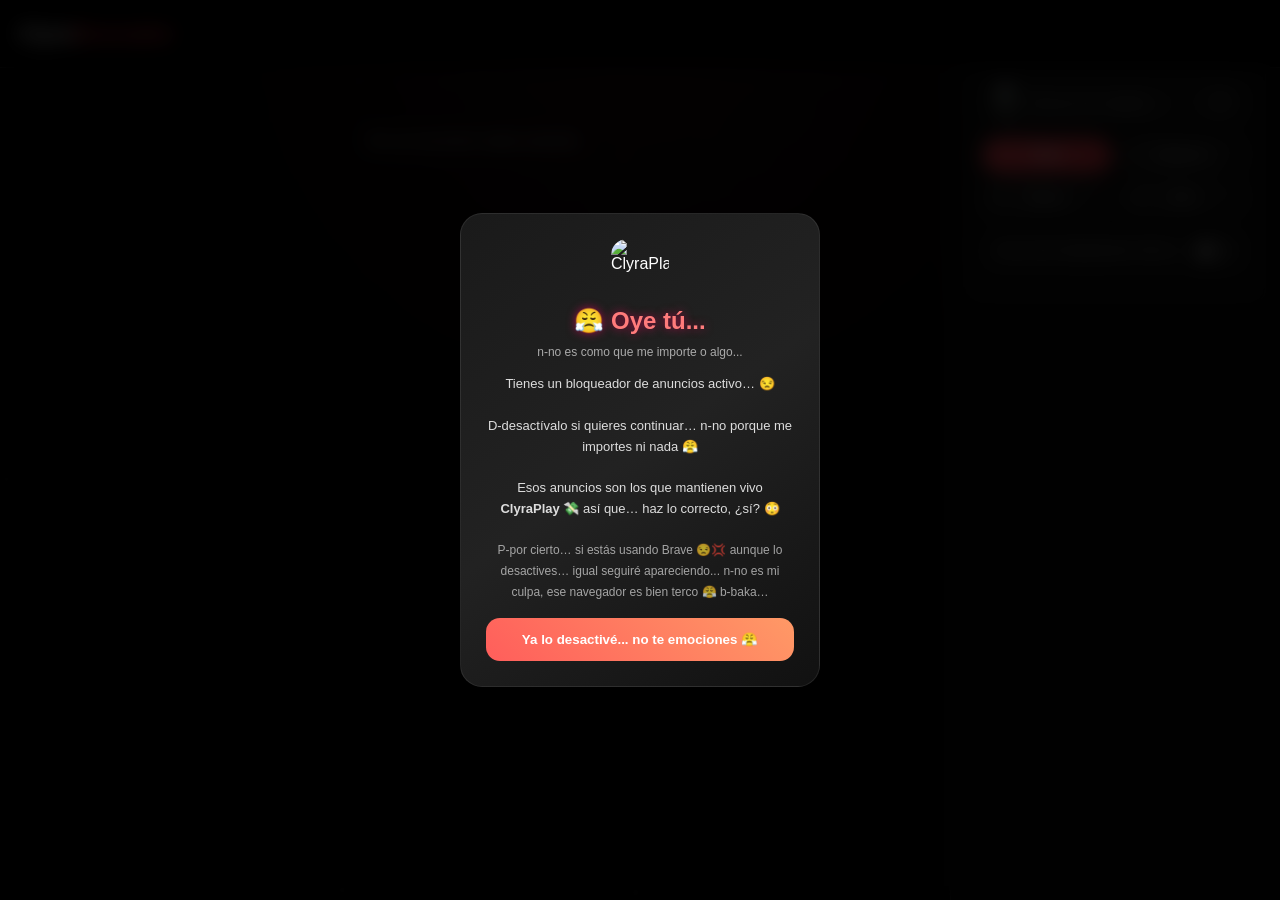
==== commit 76e0c227: "Update Buscador.html" ====
--- a/Buscador.html
+++ b/Buscador.html
@@ -22,7 +22,7 @@
         }
 
         :root {
-            --bg: #000000;
+            --bg: #050505;
             --surface: #111111;
             --surface-light: #1a1a1a;
             --text: #e0e0e0;
@@ -52,7 +52,12 @@
         
         body {
             background-color: var(--bg) !important;
-            background-image: none !important;
+            background-image: 
+                radial-gradient(circle at 50% 0%, rgba(230, 57, 70, 0.12) 0%, transparent 40%),
+                linear-gradient(rgba(255,255,255,0.015) 1px, transparent 1px),
+                linear-gradient(90deg, rgba(255,255,255,0.015) 1px, transparent 1px) !important;
+            background-size: 100% 100%, 40px 40px, 40px 40px !important;
+            background-attachment: fixed !important;
             min-height: 100vh;
             overflow-x: hidden;
             color: var(--text);
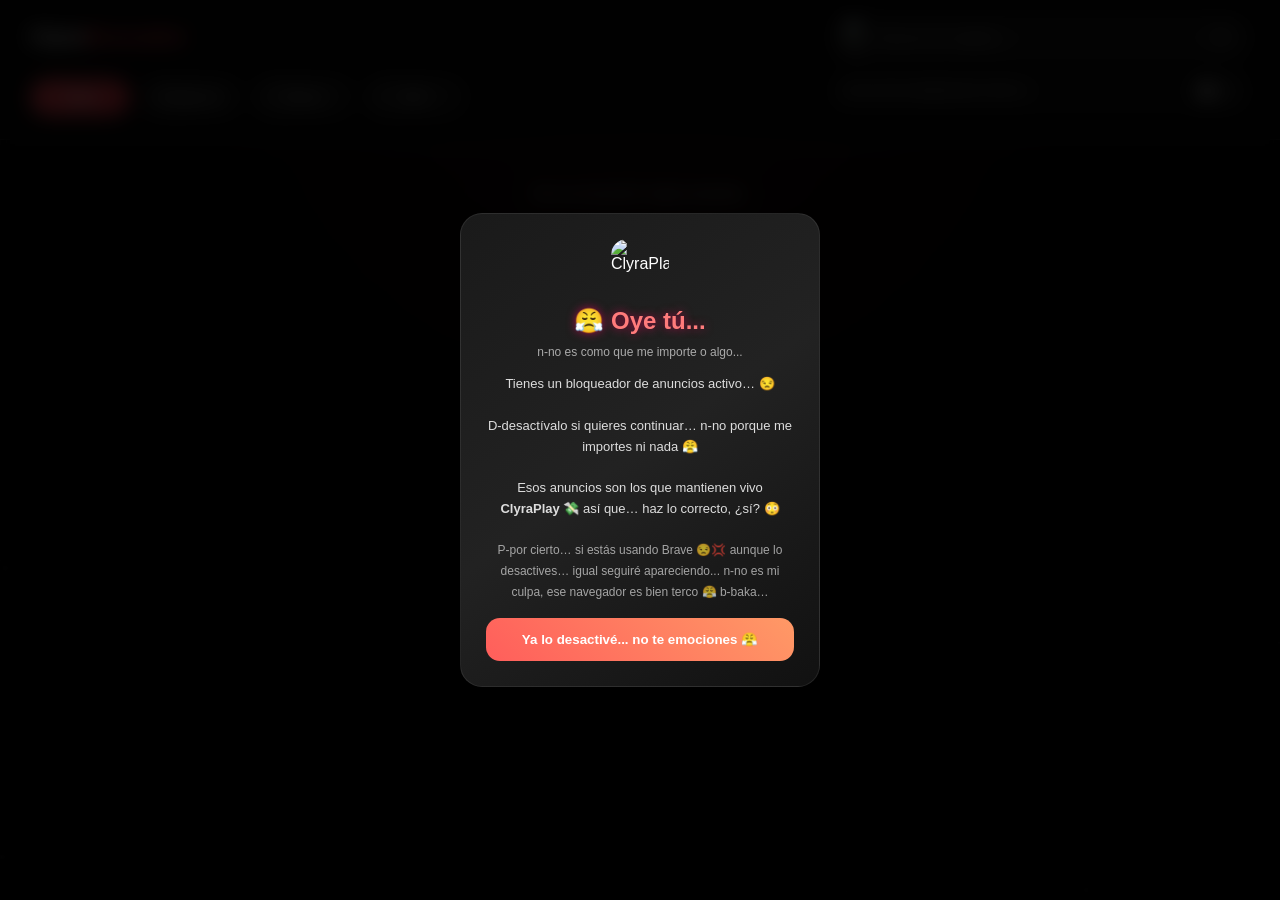
==== commit e13a2b6e: "Update Buscador.html" ====
--- a/Buscador.html
+++ b/Buscador.html
@@ -134,8 +134,8 @@
         
         /* BOTÓN DE LUPA */
         .search-toggle-btn {
-            background: transparent; /* Se eliminó el degradado */
-            border: 1px solid #333; /* Solo se mantiene el borde */
+            background: transparent;
+            border: 1px solid #333;
             cursor: pointer;
             width: 44px;
             height: 44px;
@@ -145,7 +145,7 @@
             border-radius: 50%;
             transition: all var(--transition);
             outline: none !important;
-            box-shadow: none; /* Se eliminó la sombra */
+            box-shadow: none;
             -webkit-tap-highlight-color: transparent !important;
         }
         
@@ -159,13 +159,13 @@
             width: 20px;
             height: 20px;
             object-fit: contain;
-            filter: brightness(0) invert(1); /* Fuerza el icono a blanco */
-        }
-        
-        /* Panel de búsqueda flotante */
+            filter: brightness(0) invert(1);
+        }
+        
+        /* Panel de búsqueda flotante para móviles */
         .search-filters-panel {
             position: fixed;
-            top: 54px;
+            top: 65px;
             left: 0;
             width: 100%;
             background-color: rgba(10, 10, 10, 0.96);
@@ -185,7 +185,44 @@
         }
         
         .search-filters-content {
-            padding: 4px 15px 15px;
+            padding: 15px;
+        }
+
+        /* BOTONES DE TIPO (TODO, IMAGENES, VIDEOS) */
+        .type-filters {
+            display: flex;
+            justify-content: center;
+            gap: 8px; 
+            margin-bottom: 15px;
+            width: 100%;
+        }
+
+        .type-btn {
+            background: var(--btn-gradient);
+            color: var(--text-secondary);
+            border: 1px solid #333;
+            padding: 10px 14px;
+            border-radius: 999px;
+            font-size: 13px;
+            font-weight: 600;
+            cursor: pointer;
+            transition: all var(--transition);
+            flex: 1;
+            text-align: center;
+            letter-spacing: 0.2px;
+        }
+
+        .type-btn.active {
+            background: var(--btn-active-gradient);
+            color: #fff;
+            border-color: transparent;
+            box-shadow: var(--glow);
+        }
+
+        .type-btn:hover:not(.active) {
+            background: var(--surface-light);
+            border-color: var(--accent);
+            transform: translateY(-1px);
         }
         
         /* Recuadro para buscador */
@@ -193,7 +230,6 @@
             background: var(--surface);
             border-radius: var(--radius);
             padding: 15px;
-            margin-bottom: 12px;
             border: 1px solid var(--border);
             box-shadow: inset 0 1px 0 rgba(255, 255, 255, 0.04);
         }
@@ -279,43 +315,6 @@
             fill: currentColor;
         }
 
-        /* BOTONES DE TIPO (TODO, IMAGENES, VIDEOS) */
-        .type-filters {
-            display: flex;
-            justify-content: center;
-            gap: 8px; 
-            margin-bottom: 15px;
-            width: 100%;
-        }
-
-        .type-btn {
-            background: var(--btn-gradient);
-            color: var(--text-secondary);
-            border: 1px solid #333;
-            padding: 10px 14px;
-            border-radius: 999px;
-            font-size: 13px;
-            font-weight: 600;
-            cursor: pointer;
-            transition: all var(--transition);
-            flex: 1;
-            text-align: center;
-            letter-spacing: 0.2px;
-        }
-
-        .type-btn.active {
-            background: var(--btn-active-gradient);
-            color: #fff;
-            border-color: transparent;
-            box-shadow: var(--glow);
-        }
-
-        .type-btn:hover:not(.active) {
-            background: var(--surface-light);
-            border-color: var(--accent);
-            transform: translateY(-1px);
-        }
-
         /* FILTRO ANTI IA */
         .ai-filter-container {
             display: flex;
@@ -864,72 +863,57 @@
             .logo-bar {
                 padding: 10px 16px;
             }
-
             .site-title {
                 font-size: 1.2rem;
             }
-
             .logo-img {
                 width: 36px;
                 height: 36px;
             }
-
             .search-toggle-btn {
                 width: 44px;
                 height: 44px;
             }
-
             .search-filters-content {
-                padding: 8px;
-            }
-
+                padding: 12px 15px;
+            }
             .search-box-container {
                 padding: 12px;
                 border-radius: 16px;
             }
-
             .type-btn {
                 padding: 9px 12px;
                 font-size: 11px;
             }
-
             .results-wrapper {
                 padding: 14px 10px 22px;
                 gap: 10px;
             }
-
             .masonry-column {
                 gap: 6px;
             }
-
             .image-card {
                 border-radius: 16px;
             }
-
             .image-modal {
                 padding: 10px;
             }
-
             .modal-content {
                 padding: 70px 0 28px 0;
                 gap: 14px;
             }
-
             .modal-image, .modal-video {
                 border-radius: 14px;
                 max-height: 64vh;
             }
-
             .tags-box {
                 border-radius: 18px;
             }
-
             .tags-list {
                 max-height: 80px;
             }
         }
 
-        /* AJUSTE PARA MÓVILES MÁS PEQUEÑOS IGUAL QUE INDEX.HTML */
         @media (max-width: 480px) {
             .site-title { font-size: 1rem; }
             .top-bar-left { gap: 8px; }
@@ -937,582 +921,280 @@
             .search-toggle-btn { width: 36px; height: 36px; }
         }
 
-        @media (min-width: 1024px) {
-            .site-title { font-size: 1.4rem; }
-            .logo-bar { padding: 14px 24px; }
-            .search-filters-content { padding: 16px 18px 18px; }
-            .results-wrapper { padding: 22px 20px 28px; }
-            .modal-tag { font-size: 13px; padding: 7px 16px; max-width: 260px; }
-        }
-
-        @media (min-width: 1440px) {
-            .search-filters-panel.visible { max-height: 620px; }
-            .search-box { font-size: 16px; padding: 13px 18px 13px 46px; }
-            .search-icon { width: 18px; left: 16px; }
-            .pin-btn { right: 16px; }
-            .option { padding: 9px 18px; font-size: 13px; }
-        }
-
-        /* === AJUSTE DE PANTALLA GRANDE: MENÚ IZQUIERDO FIJO Y GALERÍA MÁS COMPACTA === */
-        @media (min-width: 1024px) {
-            .logo-bar {
-                position: fixed;
-                top: 0;
-                left: 0;
-                width: 320px;
-                height: 68px;
-                z-index: 120;
-                padding: 14px 16px;
-                border-right: 1px solid var(--border);
-                border-bottom: 1px solid var(--border);
-            }
-
-            .search-toggle-btn {
-                display: none !important;
-            }
-
-            .search-filters-panel {
-                position: fixed;
-                top: 58px;
-                left: 0;
-                width: 320px;
-                height: calc(100vh - 58px);
-                max-height: none !important;
-                opacity: 1 !important;
-                overflow-y: auto;
-                overflow-x: hidden;
-                z-index: 115;
-                border-right: 1px solid var(--border);
-                border-bottom: none;
-            }
-
-            .search-filters-panel.visible {
-                max-height: none !important;
-                opacity: 1 !important;
-            }
-
-            .search-filters-content {
-                padding: 14px;
-            }
-
-            .results-wrapper {
-                margin-left: 320px;
-                width: calc(100% - 320px);
-                max-width: none;
-                padding: 92px 18px 28px;
-                gap: 16px;
-            }
-
-            #scrollLoading,
-            .load-more-indicator,
-            .no-more-results {
-                margin-left: 320px;
-                width: calc(100% - 320px);
-            }
-
-            .image-card {
-                border-radius: 16px;
-            }
-
-            .type-badge {
-                font-size: 9px;
-                padding: 3px 7px;
-            }
-        }
-
-        @media (min-width: 1280px) {
-            .results-wrapper {
-                padding-left: 20px;
-                padding-right: 20px;
-            }
-        }
-
-        @media (min-width: 1500px) {
-            .logo-bar {
-                width: 340px;
-            }
-
-            .search-filters-panel {
-                width: 340px;
-            }
-
-            .results-wrapper,
-            #scrollLoading,
-            .load-more-indicator,
-            .no-more-results {
-                margin-left: 340px;
-                width: calc(100% - 340px);
-            }
-        }
-        /* === FIN AJUSTE DE PANTALLA GRANDE === */
-
-        /* === AJUSTE PC / ANDROID SOLICITADO === */
-        @media (min-width: 1024px) {
-            .search-filters-panel {
-                top: 58px;
-                left: 0;
-                width: 330px;
-                height: calc(100vh - 58px);
-                max-height: none !important;
-                opacity: 1;
-                overflow-y: auto;
-                overflow-x: hidden;
-                border-right: 1px solid var(--border);
-                border-bottom: none;
-            }
-
-            .search-filters-panel.visible {
-                max-height: none !important;
-            }
-
-            .search-filters-content {
-                padding: 6px 14px 18px;
-            }
-
-            .results-wrapper {
-                margin-left: 330px;
-                width: calc(100% - 330px);
-                max-width: none;
-                padding: 92px 12px 24px;
-                gap: 8px;
-            }
-
-            .masonry-column {
-                gap: 8px;
-            }
-
-            .image-card {
-                border-radius: 14px;
-            }
-
-            .type-filters {
-                display: grid;
-                grid-template-columns: repeat(2, minmax(0, 1fr));
-                gap: 8px;
-            }
-
-            .type-btn {
-                width: 100%;
-                min-width: 0;
-                padding: 10px 8px;
-                font-size: 12px;
-                line-height: 1.1;
-                white-space: nowrap;
-            }
-
-            .search-box-container {
-                padding: 16px;
-            }
-        }
-
-        @media (min-width: 1440px) {
-            .search-filters-panel {
-                width: 340px;
-            }
-
-            .results-wrapper {
-                margin-left: 340px;
-                width: calc(100% - 340px);
-                padding: 92px 10px 28px;
-                gap: 6px;
-            }
-
-            .masonry-column {
-                gap: 8px;
-            }
-
-            .related-grid {
-                gap: 6px;
-            }
-
-            .related-masonry-column {
-                gap: 6px;
-            }
-
-            .modal-content {
-                width: min(1240px, 100%);
-            }
-        }
-        /* === FIN AJUSTE PC / ANDROID SOLICITADO === */
-
-
-        /* ===== AJUSTE FINAL PARA ESCRITORIO: 5 COLUMNAS Y MENÚ IZQUIERDO ===== */
+        /* ===== NUEVO DISEÑO DE ESCRITORIO: BARRA SUPERIOR COMPLETA Y CUADRÍCULA ===== */
         body.desktop-mode {
             overflow-x: hidden;
         }
 
+        body.desktop-mode .logo-bar {
+            position: fixed;
+            top: 0;
+            left: 0;
+            width: 100%;
+            height: auto;
+            padding: 16px 30px;
+            z-index: 150;
+            display: grid;
+            grid-template-columns: 1fr auto;
+            grid-template-rows: auto auto;
+            grid-template-areas: 
+                "logo search"
+                "filters search";
+            row-gap: 14px;
+            column-gap: 40px;
+            align-items: center;
+            background-color: rgba(10, 10, 10, 0.95);
+            backdrop-filter: blur(15px);
+            border-bottom: 1px solid var(--border);
+            box-shadow: 0 4px 25px rgba(0, 0, 0, 0.5);
+        }
+
         body.desktop-mode .search-toggle-btn {
             display: none !important;
         }
 
-        body.desktop-mode .search-filters-panel {
-            position: fixed;
-            top: 58px;
-            left: 0;
-            width: 330px;
-            height: calc(100vh - 58px);
-            max-height: none !important;
-            opacity: 1;
-            overflow-y: auto;
-            overflow-x: hidden;
-            z-index: 120;
-            border-right: 1px solid var(--border);
-            border-bottom: none;
-            box-shadow: 14px 0 40px rgba(0, 0, 0, 0.35);
-            transform: none !important;
-        }
-
+        /* Al ser contents, los hijos directos de este div pasan a formar parte del grid de logo-bar */
+        body.desktop-mode .search-filters-panel,
         body.desktop-mode .search-filters-content {
-            padding: 6px 14px 18px;
+            display: contents; 
+        }
+
+        body.desktop-mode .top-bar-left {
+            grid-area: logo;
         }
 
         body.desktop-mode .type-filters {
-            flex-wrap: wrap;
-            gap: 8px;
+            grid-area: filters;
+            display: flex;
+            flex-direction: row;
+            gap: 12px;
+            justify-content: flex-start;
+            margin-bottom: 0;
+            width: 100%;
         }
 
         body.desktop-mode .type-btn {
-            flex: 1 1 calc(50% - 8px);
+            flex: 0 1 auto;
+            padding: 10px 18px;
+            font-size: 13px;
+            min-width: 100px;
+        }
+
+        body.desktop-mode .search-box-container {
+            grid-area: search;
+            width: 420px;
+            background: transparent;
+            border: none;
+            padding: 0;
+            margin-bottom: 0;
+            box-shadow: none;
+            display: flex;
+            flex-direction: column;
+            gap: 12px;
+        }
+
+        body.desktop-mode .search-container {
+            margin-bottom: 0;
+        }
+
+        body.desktop-mode .ai-filter-container {
+            margin-bottom: 0;
+            background: var(--surface);
+            border: 1px solid var(--border);
+        }
+
+        body.desktop-mode .results-wrapper {
+            margin-left: 0;
+            margin-right: 0;
+            max-width: 100%;
+            width: 100%;
+            padding: 145px 24px 26px; /* Espacio para la nueva barra superior */
+            gap: 12px;
+            display: flex;
+            flex-direction: row;
+            align-items: flex-start;
+            flex-wrap: nowrap;
+        }
+
+        body.desktop-mode .masonry-column {
+            gap: 12px;
+            flex: 0 0 calc((100% - 48px) / 5);
+            max-width: calc((100% - 48px) / 5);
             min-width: 0;
-            padding: 10px 12px;
-        }
-
-        body.desktop-mode .search-options {
+        }
+
+        body.desktop-mode .image-card {
+            border-radius: 16px;
+        }
+
+        body.desktop-mode #scrollLoading,
+        body.desktop-mode .load-more-indicator,
+        body.desktop-mode .no-more-results {
+            margin-left: 0;
+            margin-right: 0;
+            width: 100%;
+        }
+
+        body.desktop-mode .image-modal {
+            padding-left: 20px;
+            padding-right: 20px;
+        }
+
+        body.desktop-mode .modal-content {
+            width: min(1400px, 100%);
+            padding-top: 100px;
+        }
+
+        body.desktop-mode .related-grid {
+            gap: 12px;
             display: flex;
-            flex-wrap: wrap;
-            gap: 8px;
-        }
-
+            flex-direction: row;
+            align-items: flex-start;
+            flex-wrap: nowrap;
+        }
+
+        body.desktop-mode .related-masonry-column {
+            gap: 12px;
+            flex: 0 0 calc((100% - 48px) / 5);
+            max-width: calc((100% - 48px) / 5);
+            min-width: 0;
+        }
+        
         body.desktop-mode .option {
             flex: 1 1 calc(50% - 8px);
             min-width: 0;
             text-align: center;
         }
-
-        body.desktop-mode .results-wrapper {
-            margin-left: 330px;
-            max-width: none;
-            width: calc(100% - 330px);
-            padding: 92px 18px 26px;
+        /* ===== FIN NUEVO DISEÑO DE ESCRITORIO ===== */
+
+        /* ===== ANTI DNS / ANTIBLOCK ===== */
+        #adblockModal {
+            display: none;
+            position: fixed;
+            inset: 0;
+            background: rgba(0,0,0,0.85);
+            backdrop-filter: blur(10px);
+            -webkit-backdrop-filter: blur(10px);
+            z-index: 99999;
+            justify-content: center;
+            align-items: center;
+            animation: adblockFadeBg 0.3s ease;
+        }
+
+        #adblockModal .adblock-box.tsun {
+            width: 90%;
+            max-width: 360px;
+            padding: 25px;
+            border-radius: 22px;
+            background: linear-gradient(145deg, #1a1a1a, #222, #111);
+            color: white;
+            border: 1px solid rgba(255,255,255,0.08);
+            box-shadow: 0 0 25px rgba(255,0,150,0.25), 0 0 40px rgba(0,255,255,0.15);
+            animation: adblockPop 0.35s ease, adblockTsunShake 0.5s ease 0.35s;
+        }
+
+        #adblockModal .adblock-brand {
+            display: flex;
+            flex-direction: column;
+            align-items: center;
             gap: 10px;
-            display: flex;
-            flex-direction: row;
-            align-items: flex-start;
-            flex-wrap: nowrap;
-        }
-
-        body.desktop-mode .masonry-column {
-            gap: 10px;
-            flex: 0 0 calc((100% - 40px) / 5);
-            max-width: calc((100% - 40px) / 5);
-            min-width: 0;
-        }
-
-        body.desktop-mode .image-card {
+            margin-bottom: 10px;
+        }
+
+        #adblockModal .adblock-logo {
+            width: 58px;
+            height: 58px;
             border-radius: 16px;
-        }
-
-        body.desktop-mode #scrollLoading,
-        body.desktop-mode .load-more-indicator,
-        body.desktop-mode .no-more-results {
-            margin-left: 330px;
-            width: calc(100% - 330px);
-        }
-
-        body.desktop-mode .image-modal {
-            padding-left: 348px;
-        }
-
-        body.desktop-mode .modal-content {
-            width: min(1400px, calc(100vw - 360px));
-            padding-top: 74px;
-        }
-
-        body.desktop-mode .related-images-section,
-        body.desktop-mode .tags-section {
-            max-width: 100%;
-        }
-
-        body.desktop-mode .related-grid {
-            gap: 10px;
-            display: flex;
-            flex-direction: row;
-            align-items: flex-start;
-            flex-wrap: nowrap;
-        }
-
-        body.desktop-mode .related-masonry-column {
-            gap: 10px;
-            flex: 0 0 calc((100% - 40px) / 5);
-            max-width: calc((100% - 40px) / 5);
-            min-width: 0;
-        }
-
-        body.desktop-mode .related-images-section .image-card {
-            border-radius: 16px;
-        }
-
-        body.desktop-mode .modal-image,
-        body.desktop-mode .modal-video {
-            max-height: 68vh;
-        }
-        /* ===== FIN AJUSTE FINAL PARA ESCRITORIO ===== */
-
-        /* === AJUSTE SOLICITADO: MENÚ DE OPCIONES A LA DERECHA EN ESCRITORIO === */
-        body.desktop-mode .logo-bar {
-            position: fixed;
-            top: 0;
-            left: 0;
-            right: 0;
+            object-fit: cover;
+            box-shadow: 0 4px 12px rgba(230,57,70,0.2);
+        }
+
+        #adblockModal h2 {
+            text-align: center;
+            margin: 0;
+            color: #ff7b7b;
+            text-shadow: 0 0 10px rgba(255,0,100,0.6);
+        }
+
+        #adblockModal .adblock-sub {
+            text-align: center;
+            font-size: 12px;
+            color: #aaa;
+            margin: 0 0 15px;
+        }
+
+        #adblockModal .adblock-text {
+            font-size: 13px;
+            line-height: 1.6;
+            text-align: center;
+            color: #ddd;
+        }
+
+        #adblockModal .adblock-btn {
+            margin-top: 15px;
             width: 100%;
-            height: 68px;
-            z-index: 130;
-            padding: 14px 18px;
-            border-right: none;
-            border-bottom: 1px solid var(--border);
-        }
-
-        body.desktop-mode .search-filters-panel {
-            position: fixed;
-            top: 58px;
-            left: auto;
-            right: 0;
-            width: 330px;
-            height: calc(100vh - 58px);
-            max-height: none !important;
-            opacity: 1;
-            overflow-y: auto;
-            overflow-x: hidden;
-            z-index: 125;
-            border-right: none;
-            border-left: 1px solid var(--border);
-            border-bottom: none;
-            box-shadow: -14px 0 40px rgba(0, 0, 0, 0.35);
-            transform: none !important;
-        }
-
-        body.desktop-mode .search-filters-content {
-            padding: 6px 14px 18px;
-        }
-
-        body.desktop-mode .results-wrapper {
-            margin-left: 0;
-            margin-right: 330px;
-            max-width: none;
-            width: calc(100% - 330px);
-            padding: 92px 18px 26px;
-            gap: 10px;
-            display: flex;
-            flex-direction: row;
-            align-items: flex-start;
-            flex-wrap: nowrap;
-        }
-
-        body.desktop-mode #scrollLoading,
-        body.desktop-mode .load-more-indicator,
-        body.desktop-mode .no-more-results {
-            margin-left: 0;
-            margin-right: 330px;
-            width: calc(100% - 330px);
-        }
-
-        body.desktop-mode .image-modal {
-            padding-left: 14px;
-            padding-right: 348px;
-        }
-
-        body.desktop-mode .modal-content {
-            width: min(1400px, calc(100vw - 360px));
-            padding-top: 74px;
-        }
-
-        body.desktop-mode .related-grid {
-            gap: 10px;
-            display: flex;
-            flex-direction: row;
-            align-items: flex-start;
-            flex-wrap: nowrap;
-        }
-
-        body.desktop-mode .related-masonry-column {
-            gap: 10px;
-            flex: 0 0 calc((100% - 40px) / 5);
-            max-width: calc((100% - 40px) / 5);
-            min-width: 0;
-        }
-
-        body.desktop-mode .type-filters {
-            flex-wrap: wrap;
-            gap: 8px;
-        }
-
-        body.desktop-mode .type-btn {
-            flex: 1 1 calc(50% - 8px);
-            min-width: 0;
-            padding: 10px 12px;
-        }
-
-        body.desktop-mode .search-options {
-            display: flex;
-            flex-wrap: wrap;
-            gap: 8px;
-        }
-
-        body.desktop-mode .option {
-            flex: 1 1 calc(50% - 8px);
-            min-width: 0;
-            text-align: center;
-        }
-
-        @media (min-width: 1500px) {
-            body.desktop-mode .search-filters-panel {
-                width: 340px;
-            }
-
-            body.desktop-mode .results-wrapper,
-            body.desktop-mode #scrollLoading,
-            body.desktop-mode .load-more-indicator,
-            body.desktop-mode .no-more-results {
-                margin-right: 340px;
-                width: calc(100% - 340px);
-            }
-
-            body.desktop-mode .image-modal {
-                padding-right: 358px;
-            }
-        }
-        /* === FIN AJUSTE SOLICITADO === */
-
-    
-
-/* ===== ANTI DNS / ANTIBLOCK ===== */
-#adblockModal {
-    display: none;
-    position: fixed;
-    inset: 0;
-    background: rgba(0,0,0,0.85);
-    backdrop-filter: blur(10px);
-    -webkit-backdrop-filter: blur(10px);
-    z-index: 99999;
-    justify-content: center;
-    align-items: center;
-    animation: adblockFadeBg 0.3s ease;
-}
-
-#adblockModal .adblock-box.tsun {
-    width: 90%;
-    max-width: 360px;
-    padding: 25px;
-    border-radius: 22px;
-    background: linear-gradient(145deg, #1a1a1a, #222, #111);
-    color: white;
-    border: 1px solid rgba(255,255,255,0.08);
-    box-shadow: 0 0 25px rgba(255,0,150,0.25), 0 0 40px rgba(0,255,255,0.15);
-    animation: adblockPop 0.35s ease, adblockTsunShake 0.5s ease 0.35s;
-}
-
-#adblockModal .adblock-brand {
-    display: flex;
-    flex-direction: column;
-    align-items: center;
-    gap: 10px;
-    margin-bottom: 10px;
-}
-
-#adblockModal .adblock-logo {
-    width: 58px;
-    height: 58px;
-    border-radius: 16px;
-    object-fit: cover;
-    box-shadow: 0 4px 12px rgba(230,57,70,0.2);
-}
-
-#adblockModal h2 {
-    text-align: center;
-    margin: 0;
-    color: #ff7b7b;
-    text-shadow: 0 0 10px rgba(255,0,100,0.6);
-}
-
-#adblockModal .adblock-sub {
-    text-align: center;
-    font-size: 12px;
-    color: #aaa;
-    margin: 0 0 15px;
-}
-
-#adblockModal .adblock-text {
-    font-size: 13px;
-    line-height: 1.6;
-    text-align: center;
-    color: #ddd;
-}
-
-#adblockModal .adblock-btn {
-    margin-top: 15px;
-    width: 100%;
-    padding: 14px;
-    border: none;
-    border-radius: 14px;
-    background: linear-gradient(45deg, #ff5e5b, #ff9966);
-    color: white;
-    font-weight: bold;
-    cursor: pointer;
-    transition: 0.3s;
-    box-shadow: 0 0 15px rgba(255,100,100,0.5);
-}
-
-#adblockModal .adblock-btn:hover {
-    transform: scale(1.07);
-    box-shadow: 0 0 25px rgba(255,100,150,0.9);
-}
-
-#adblockModal .adblock-btn:active {
-    transform: scale(0.95);
-}
-
-@keyframes adblockPop {
-    from {
-        opacity: 0;
-        transform: scale(0.8) translateY(10px);
-    }
-    to {
-        opacity: 1;
-        transform: scale(1) translateY(0);
-    }
-}
-
-@keyframes adblockFadeBg {
-    from { opacity: 0; }
-    to { opacity: 1; }
-}
-
-@keyframes adblockTsunShake {
-    0% { transform: translate(0,0) rotate(0deg); }
-    10% { transform: translate(-3px, 2px) rotate(-1deg); }
-    20% { transform: translate(3px, -2px) rotate(1deg); }
-    30% { transform: translate(-4px, 1px) rotate(0deg); }
-    40% { transform: translate(4px, -1px) rotate(1deg); }
-    50% { transform: translate(-3px, 2px) rotate(-1deg); }
-    60% { transform: translate(3px, -2px) rotate(0deg); }
-    70% { transform: translate(-2px, 1px) rotate(1deg); }
-    80% { transform: translate(2px, -1px) rotate(-1deg); }
-    90% { transform: translate(-1px, 1px) rotate(0deg); }
-    100% { transform: translate(0,0) rotate(0deg); }
-}
-
-@media (max-width: 600px) {
-    #adblockModal .adblock-box.tsun {
-        animation: adblockPop 0.35s ease, adblockTsunShake 0.7s ease 0.35s;
-    }
-}
-/* ===== FIN ANTI DNS / ANTIBLOCK ===== */
-</style>
+            padding: 14px;
+            border: none;
+            border-radius: 14px;
+            background: linear-gradient(45deg, #ff5e5b, #ff9966);
+            color: white;
+            font-weight: bold;
+            cursor: pointer;
+            transition: 0.3s;
+            box-shadow: 0 0 15px rgba(255,100,100,0.5);
+        }
+
+        #adblockModal .adblock-btn:hover {
+            transform: scale(1.07);
+            box-shadow: 0 0 25px rgba(255,100,150,0.9);
+        }
+
+        #adblockModal .adblock-btn:active {
+            transform: scale(0.95);
+        }
+
+        @keyframes adblockPop {
+            from {
+                opacity: 0;
+                transform: scale(0.8) translateY(10px);
+            }
+            to {
+                opacity: 1;
+                transform: scale(1) translateY(0);
+            }
+        }
+
+        @keyframes adblockFadeBg {
+            from { opacity: 0; }
+            to { opacity: 1; }
+        }
+
+        @keyframes adblockTsunShake {
+            0% { transform: translate(0,0) rotate(0deg); }
+            10% { transform: translate(-3px, 2px) rotate(-1deg); }
+            20% { transform: translate(3px, -2px) rotate(1deg); }
+            30% { transform: translate(-4px, 1px) rotate(0deg); }
+            40% { transform: translate(4px, -1px) rotate(1deg); }
+            50% { transform: translate(-3px, 2px) rotate(-1deg); }
+            60% { transform: translate(3px, -2px) rotate(0deg); }
+            70% { transform: translate(-2px, 1px) rotate(1deg); }
+            80% { transform: translate(2px, -1px) rotate(-1deg); }
+            90% { transform: translate(-1px, 1px) rotate(0deg); }
+            100% { transform: translate(0,0) rotate(0deg); }
+        }
+
+        @media (max-width: 600px) {
+            #adblockModal .adblock-box.tsun {
+                animation: adblockPop 0.35s ease, adblockTsunShake 0.7s ease 0.35s;
+            }
+        }
+        /* ===== FIN ANTI DNS / ANTIBLOCK ===== */
+    </style>
 </head>
 <body>
     <canvas id="particleCanvas"></canvas>
 
-    <div class="logo-bar">
+    <div class="logo-bar" id="mainLogoBar">
         <div class="top-bar-left">
             <img src="https://i.ibb.co/wh1LT1Zb/IMG-20260626-174534.png" alt="Logo ClyraHub" class="logo-img" loading="eager" onerror="this.style.display='none';">
             <span class="site-title">Clyra<span class="highlight">Buscador</span></span>
@@ -1520,21 +1202,10 @@
         <button class="search-toggle-btn" id="searchToggleBtn" title="Mostrar buscador">
             <img src="https://i.ibb.co/n84F5wwC/lupa.png" alt="Buscar" class="search-toggle-icon">
         </button>
-    </div>
-    
-    <div class="search-filters-panel" id="searchFiltersPanel">
-        <div class="search-filters-content">
-            <div class="search-box-container">
-                <div class="search-container">
-                    <img src="https://i.ibb.co/n84F5wwC/lupa.png" alt="Buscar" class="search-icon">
-                    <input type="text" class="search-box" id="searchInput" placeholder="Buscar (en inglés)...">
-                    <button class="pin-btn" id="pinBtn" title="Fijar búsqueda">
-                        <svg class="pin-icon" viewBox="0 0 24 24">
-                            <path d="M17 3H7c-1.1 0-2 .9-2 2v16l7-3 7 3V5c0-1.1-.9-2-2-2zm0 15l-5-2.18L7 18V5h10v13z"/>
-                        </svg>
-                    </button>
-                </div>
-
+        
+        <div class="search-filters-panel" id="searchFiltersPanel">
+            <div class="search-filters-content">
+                
                 <div class="type-filters">
                     <button class="type-btn active" data-type="all">Todo</button>
                     <button class="type-btn" data-type="image">Imágenes</button>
@@ -1542,16 +1213,29 @@
                     <button class="type-btn" data-type="gif">GIFs</button>
                 </div>
 
-                <div class="ai-filter-container">
-                    <span class="ai-filter-label">OCULTAR GENERADO POR IA</span>
-                    <label class="switch">
-                        <input type="checkbox" id="aiFilterToggle">
-                        <span class="slider"></span>
-                    </label>
+                <div class="search-box-container">
+                    <div class="search-container">
+                        <img src="https://i.ibb.co/n84F5wwC/lupa.png" alt="Buscar" class="search-icon">
+                        <input type="text" class="search-box" id="searchInput" placeholder="Buscar (en inglés)...">
+                        <button class="pin-btn" id="pinBtn" title="Fijar búsqueda">
+                            <svg class="pin-icon" viewBox="0 0 24 24">
+                                <path d="M17 3H7c-1.1 0-2 .9-2 2v16l7-3 7 3V5c0-1.1-.9-2-2-2zm0 15l-5-2.18L7 18V5h10v13z"/>
+                            </svg>
+                        </button>
+                    </div>
+
+                    <div class="ai-filter-container">
+                        <span class="ai-filter-label">OCULTAR GENERADO POR IA</span>
+                        <label class="switch">
+                            <input type="checkbox" id="aiFilterToggle">
+                            <span class="slider"></span>
+                        </label>
+                    </div>
+
+                    <div class="search-options" id="searchOptions">
+                    </div>
                 </div>
 
-                <div class="search-options" id="searchOptions">
-                </div>
             </div>
         </div>
     </div>
@@ -1631,24 +1315,20 @@
                 this.x = Math.random() * particleCanvas.width;
                 this.y = Math.random() * particleCanvas.height;
                 this.size = Math.random() * 2 + 0.5;
-                // Tonos más blancos (200 a 255)
                 const shade = Math.floor(Math.random() * 56) + 200; 
                 this.color = `rgba(${shade}, ${shade}, ${shade}, `;
                 this.alpha = Math.random();
-                this.alphaChange = (Math.random() * 0.015) - 0.0075; // Velocidad de parpadeo
-                // Velocidad hacia arriba
+                this.alphaChange = (Math.random() * 0.015) - 0.0075; 
                 this.speedY = Math.random() * 0.8 + 0.2;
             }
             update() {
                 this.alpha += this.alphaChange;
                 if (this.alpha <= 0 || this.alpha >= 1) {
-                    this.alphaChange *= -1; // Invertir el cambio para parpadear
+                    this.alphaChange *= -1; 
                 }
                 
-                // Movimiento hacia arriba
                 this.y -= this.speedY;
                 
-                // Reposicionar en la parte inferior si sale de la pantalla
                 if (this.y < 0) {
                     this.y = particleCanvas.height;
                     this.x = Math.random() * particleCanvas.width;
@@ -1744,13 +1424,11 @@
                 const adWindow = window.open(ADSTERRA_AD_URL, '_blank', 'noopener,noreferrer');
                 if (adWindow) adWindow.opener = null;
             } catch (error) {
-                // Fallback por si el navegador bloquea la apertura en nueva pestaña
                 window.location.href = ADSTERRA_AD_URL;
             }
         }
 
         function registerImageOpenForAd(isVideo) {
-            // Solo cuenta imágenes/GIFs; no cuenta vídeos
             if (isVideo) return;
 
             imageOpenCounter += 1;
@@ -1767,7 +1445,6 @@
             }
         }
 
-        // Variable para controlar la profundidad del historial del modal
         let modalHistoryDepth = 0;
 
         // Variables para relacionados
@@ -1858,17 +1535,14 @@
                 if (desktop) {
                     searchFiltersPanel.classList.add('visible');
                     isSearchVisible = true;
-                    searchToggleBtn.style.display = 'none';
                     document.body.classList.add('desktop-mode');
                 } else {
-                    searchToggleBtn.style.display = '';
                     searchFiltersPanel.classList.remove('visible');
                     isSearchVisible = false;
                     document.body.classList.remove('desktop-mode');
                 }
                 lastLayoutIsDesktop = desktop;
             } else {
-                searchToggleBtn.style.display = desktop ? 'none' : '';
                 document.body.classList.toggle('desktop-mode', desktop);
             }
 
@@ -2006,7 +1680,6 @@
         async function fetchBooruPosts(baseUrl, apiKey, userId, tags, page, customLimit = 10) {
             let finalTags = tags ? tags.trim() : '';
             
-            // Filtros de Tipo
             if (currentTypeFilter === 'image') {
                 finalTags += ' -video -animated';
             } else if (currentTypeFilter === 'video') {
@@ -2015,7 +1688,6 @@
                 finalTags = finalTags ? `${finalTags} animated` : 'animated';
             }
 
-            // Filtro Anti IA
             if (aiFilterToggle && aiFilterToggle.checked) {
                 finalTags = finalTags ? `${finalTags} -ai_generated` : '-ai_generated';
             }
@@ -2038,7 +1710,6 @@
             return await fetchBooruPosts('https://api.rule34.xxx/index.php', R34_API_KEY, R34_USER_ID, currentTags, currentPage, 10);
         }
 
-        // FUNCIÓN PARA BUSCAR IMÁGENES RELACIONADAS EN EL MODAL
         async function loadRelatedImages(tagsString) {
             relatedImagesGrid.innerHTML = '';
             relatedCurrentPage = 0;
@@ -2291,7 +1962,6 @@
             currentImageData = imageData;
             modalMediaContainer.innerHTML = '';
             
-            // Lógica de guardado en el historial
             if (!fromHistory) {
                 modalHistoryDepth++;
                 history.pushState({ modalOpen: true, imageData: imageData, depth: modalHistoryDepth }, "");
@@ -2302,7 +1972,6 @@
             const ext = imageData.imgUrl.split('.').pop().split('?')[0].toLowerCase();
             const isVideo = ext === 'mp4' || ext === 'webm';
 
-            // Dispara anuncio externo cada 5 aperturas de imágenes/GIFs
             if (!fromHistory) {
                 registerImageOpenForAd(isVideo);
             }
@@ -2317,12 +1986,10 @@
                 mediaElement.playsInline = true; 
                 mediaElement.src = imageData.imgUrl; 
                 
-                // Forzar reproducción por si el navegador la bloquea
                 setTimeout(() => {
                     const playPromise = mediaElement.play();
                     if (playPromise !== undefined) {
                         playPromise.catch(() => {
-                            // Si se bloquea por tener sonido, se silencia e inicia
                             mediaElement.muted = true;
                             mediaElement.play();
                         });
@@ -2373,7 +2040,6 @@
             translatedStatus.style.display = 'none';
             relatedImagesGrid.innerHTML = ''; 
 
-            // Manejo de retroceso masivo al cerrar totalmente
             if (!fromHistory && modalHistoryDepth > 0) {
                 history.go(-modalHistoryDepth);
                 modalHistoryDepth = 0;
@@ -2562,12 +2228,10 @@
 
         // LÓGICA DE NAVEGACIÓN Y CIERRE
         closeArrowBtn.addEventListener('click', () => {
-            // Ir hacia atrás retrocede a la imagen anterior si es que hay historial
             history.back(); 
         });
         
         imageModal.addEventListener('click', (e) => { 
-            // Clic fuera del contenido cierra todo el modal
             if (e.target === imageModal) closeImageModal(); 
         });
         
@@ -2579,13 +2243,10 @@
             if (e.key === 'Escape' && imageModal.style.display === 'block') closeImageModal(); 
         });
 
-        // POPSTATE - SE EJECUTA AL DARLE ATRÁS EN EL NAVEGADOR O AL HACER history.back()
         window.addEventListener('popstate', (e) => {
             if (e.state && e.state.modalOpen && e.state.imageData) {
-                // Hay historial interno del modal (una imagen anterior)
                 openImageModal(e.state.imageData, true);
             } else {
-                // Volvimos al inicio, a la galería principal
                 closeImageModal(true);
             }
         });
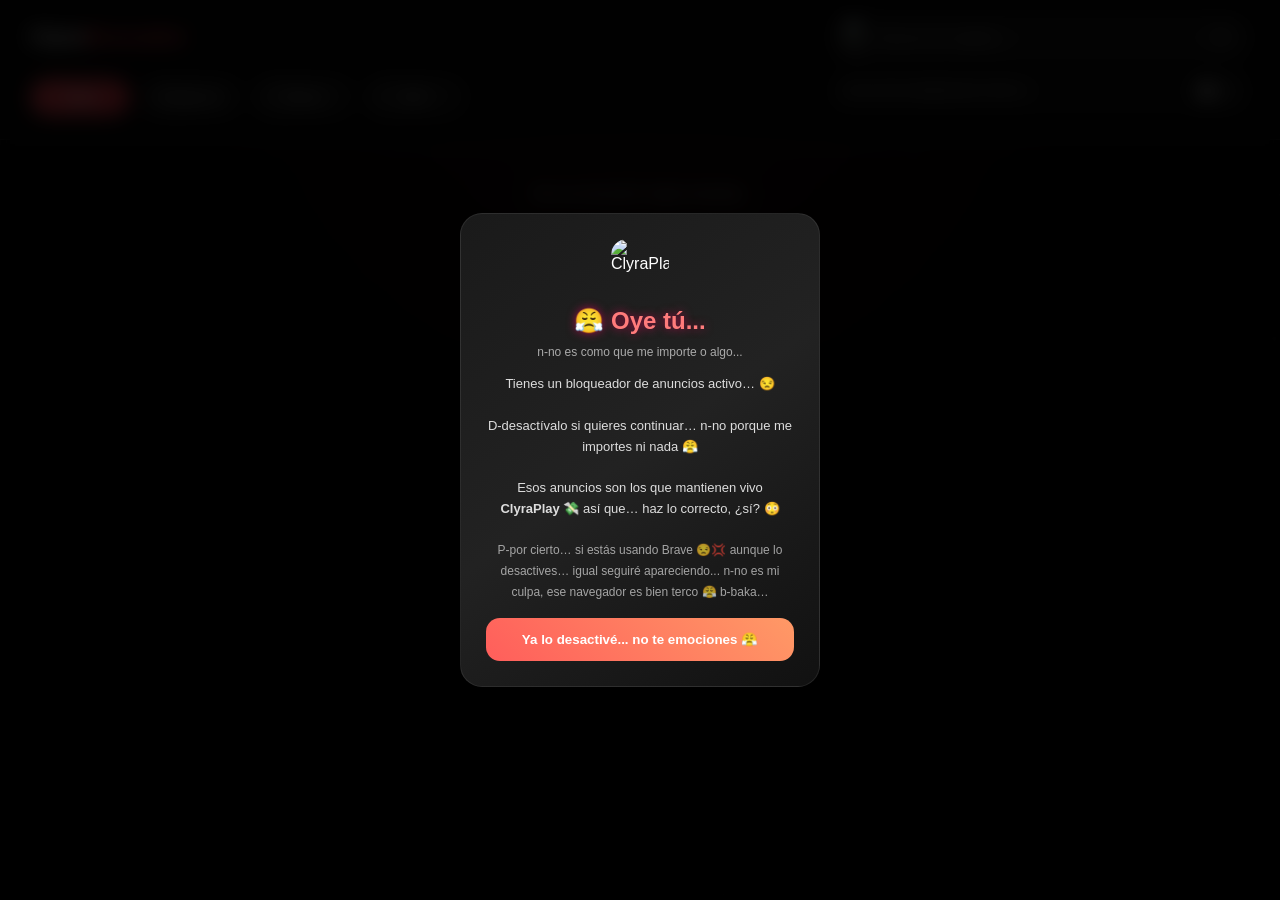
==== commit 3001a9bf: "Update Buscador.html" ====
--- a/Buscador.html
+++ b/Buscador.html
@@ -3,7 +3,7 @@
 <head>
     <meta charset="UTF-8">
     <meta name="viewport" content="width=device-width, initial-scale=1.0">
-    <title>ClyraHub Buscador</title> 
+    <title>ClyraPlay</title> 
     <link rel="icon" type="image/png" href="https://i.ibb.co/wh1LT1Zb/IMG-20260626-174534.png">
     <link rel="stylesheet" href="https://cdnjs.cloudflare.com/ajax/libs/font-awesome/6.4.0/css/all.min.css">
     <style>
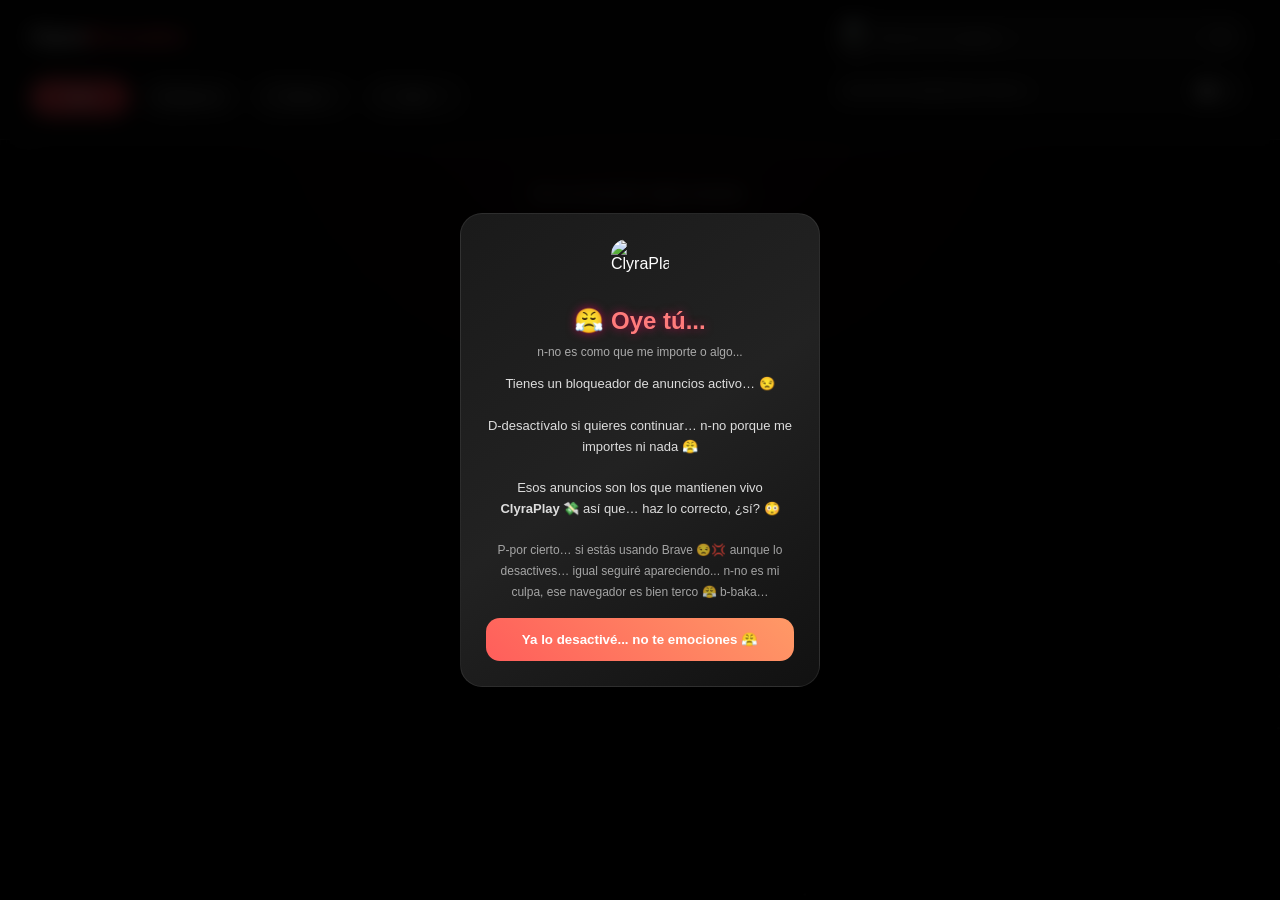
==== commit 565189ec: "Update Buscador.html" ====
--- a/Buscador.html
+++ b/Buscador.html
@@ -3,7 +3,7 @@
 <head>
     <meta charset="UTF-8">
     <meta name="viewport" content="width=device-width, initial-scale=1.0">
-    <title>ClyraPlay</title> 
+    <title>ClyraHub Buscador</title> 
     <link rel="icon" type="image/png" href="https://i.ibb.co/wh1LT1Zb/IMG-20260626-174534.png">
     <link rel="stylesheet" href="https://cdnjs.cloudflare.com/ajax/libs/font-awesome/6.4.0/css/all.min.css">
     <style>
@@ -1407,7 +1407,7 @@
         let currentTypeFilter = 'all'; 
 
         // --- SISTEMA DE ANUNCIOS EXTERNOS ---
-        const ADSTERRA_AD_URL = 'https://www.effectivecpmnetwork.com/pebktxz1?key=28ccb1c2d5f2bc6691f2610c6b05f11e';
+        const ADSTERRA_AD_URL = 'https://omg10.com/4/11019975';
         const AD_TRIGGER_OPEN_COUNT = 5;
         const AD_COUNTER_STORAGE_KEY = 'clyrahub_ad_image_open_count';
 
@@ -2364,7 +2364,7 @@
     const timeout = setTimeout(() => controller.abort(), 4000);
 
     try {
-        await fetch("https://www.effectivecpmnetwork.com/pebktxz1?key=28ccb1c2d5f2bc6691f2610c6b05f11e", {
+        await fetch("https://omg10.com/4/11019975", {
             method: "GET",
             mode: "no-cors",
             cache: "no-store",
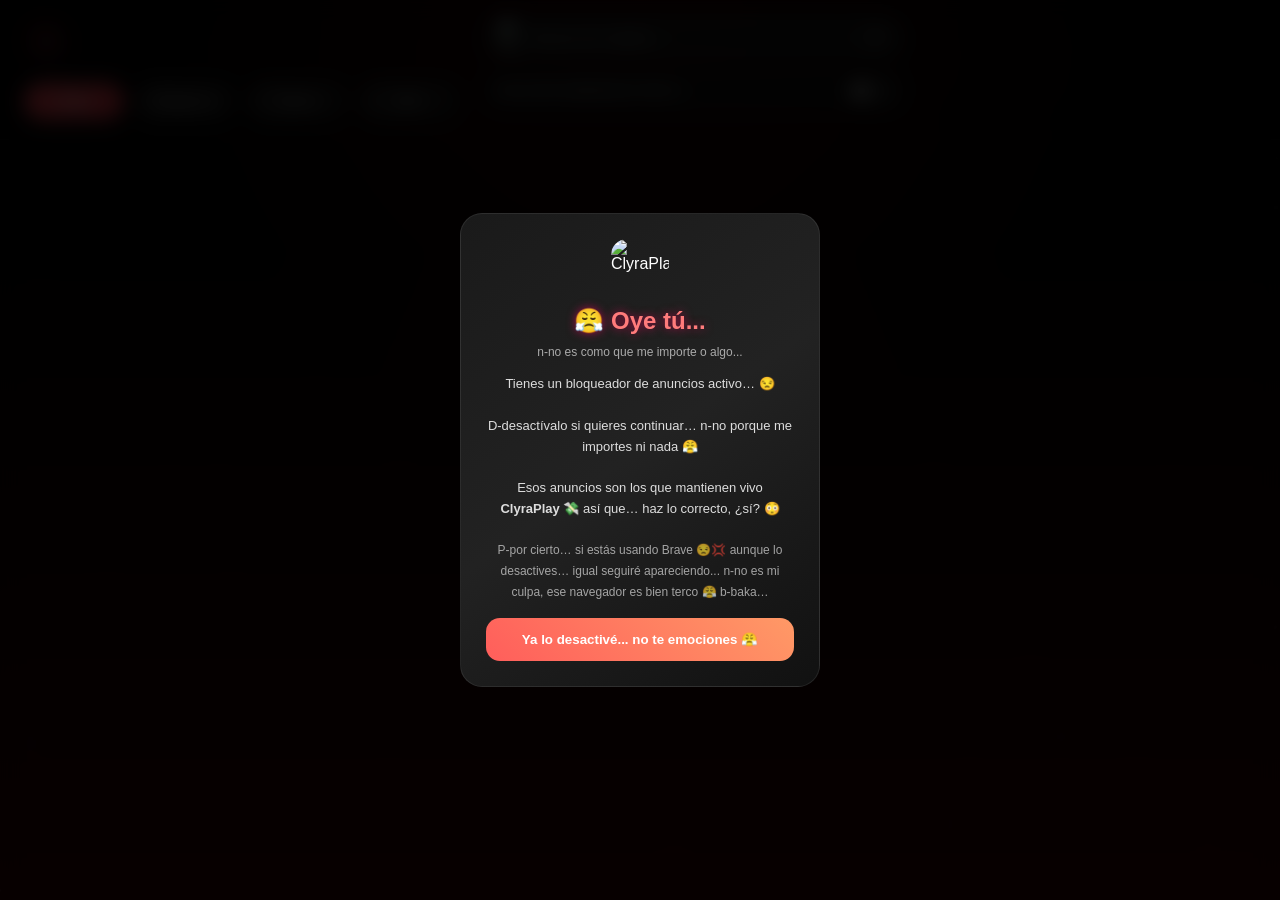
==== commit 90b19f57: "Update styles and structure in Buscador.html Refactor styles and structure for improved UI/UX." ====
--- a/Buscador.html
+++ b/Buscador.html
@@ -3,7 +3,7 @@
 <head>
     <meta charset="UTF-8">
     <meta name="viewport" content="width=device-width, initial-scale=1.0">
-    <title>ClyraHub Buscador</title> 
+    <title>ClyraPlay</title> 
     <link rel="icon" type="image/png" href="https://i.ibb.co/wh1LT1Zb/IMG-20260626-174534.png">
     <link rel="stylesheet" href="https://cdnjs.cloudflare.com/ajax/libs/font-awesome/6.4.0/css/all.min.css">
     <style>
@@ -52,23 +52,24 @@
         
         body {
             background-color: var(--bg) !important;
-            background-image: 
-                radial-gradient(circle at 50% 0%, rgba(230, 57, 70, 0.12) 0%, transparent 40%),
-                linear-gradient(rgba(255,255,255,0.015) 1px, transparent 1px),
-                linear-gradient(90deg, rgba(255,255,255,0.015) 1px, transparent 1px) !important;
-            background-size: 100% 100%, 40px 40px, 40px 40px !important;
-            background-attachment: fixed !important;
             min-height: 100vh;
             overflow-x: hidden;
             color: var(--text);
             -webkit-font-smoothing: antialiased;
             -moz-osx-font-smoothing: grayscale;
+            position: relative;
+            isolation: isolate;
         }
 
         body::before {
-            content: none !important;
-            display: none !important;
-            background: none !important;
+            content: '';
+            position: fixed;
+            inset: 0;
+            background:
+                radial-gradient(circle at 50% 0%, rgba(229, 9, 20, 0.16) 0%, transparent 42%),
+                linear-gradient(to top, #3a0407 0%, #050505 72%);
+            z-index: -3;
+            pointer-events: none;
         }
 
         /* FONDO DE PARTÍCULAS */
@@ -84,55 +85,339 @@
             background: var(--bg);
         }
         
+        
         .logo-bar {
-            background-color: rgba(0, 0, 0, 0.85);
-            width: 100%;
-            padding: 10px 15px;
+            background: transparent;
+            width: 100%;
+            padding: 0 18px;
+            height: 75px;
             position: sticky;
             top: 0;
-            z-index: 100;
-            backdrop-filter: blur(10px);
+            z-index: 150;
+            backdrop-filter: blur(25px);
+            -webkit-backdrop-filter: blur(25px);
             display: flex;
             justify-content: space-between;
             align-items: center;
-            border-bottom: 1px solid var(--border);
-            box-shadow: 0 2px 8px rgba(0, 0, 0, 0.6);
+            border-bottom: 1px solid rgba(255, 255, 255, 0.05);
+            box-shadow: none;
         }
 
         .top-bar-left {
             display: flex;
             align-items: center;
-            gap: 14px;
-        }
-
-        .logo-img {
+            gap: 12px;
+            min-width: 46px;
+        }
+
+        .search-back-btn {
             width: 44px;
             height: 44px;
-            border-radius: var(--radius-sm);
-            object-fit: cover;
-            flex-shrink: 0;
-            background-color: transparent;
+            border-radius: 50%;
+            display: flex;
+            align-items: center;
+            justify-content: center;
+            cursor: pointer;
+            background: rgba(229, 9, 20, 0.10);
+            border: 1px solid rgba(229, 9, 20, 0.30);
+            color: #ffcccc;
+            transition: all var(--transition);
+            outline: none !important;
+            -webkit-tap-highlight-color: transparent !important;
+            box-shadow: 0 2px 8px rgba(0,0,0,0.3);
+        }
+
+        .search-back-btn:hover {
+            background: linear-gradient(135deg, #ff1e27, #8b0000);
+            border-color: #ff1e27;
+            transform: translateY(-1px);
+            box-shadow: 0 5px 15px rgba(229, 9, 20, 0.4);
+        }
+
+        .search-back-btn svg {
+            width: 20px;
+            height: 20px;
+            fill: none;
+            stroke: currentColor;
+            stroke-width: 2.8;
+            stroke-linecap: round;
+            stroke-linejoin: round;
+        }
+
+        .search-toggle-btn {
+            background: rgba(255, 255, 255, 0.05);
+            border: 1px solid rgba(255, 255, 255, 0.10);
+            cursor: pointer;
+            width: 44px;
+            height: 44px;
+            display: flex;
+            align-items: center;
+            justify-content: center;
+            border-radius: 50%;
+            transition: all var(--transition);
+            outline: none !important;
             box-shadow: none;
-            transition: transform var(--transition);
-        }
-
-        .logo-img:hover {
-            transform: scale(1.08);
-        }
-        
-        .site-title {
-            font-size: 1.4rem;
-            font-weight: 700;
-            color: #ffffff;
-            letter-spacing: -0.3px;
-            white-space: nowrap;
-        }
-
-        .site-title .highlight {
+            -webkit-tap-highlight-color: transparent !important;
+        }
+
+        .search-toggle-btn:hover {
+            background: rgba(255, 255, 255, 0.12);
+            border-color: var(--accent);
+            transform: translateY(-1px);
+        }
+
+        .search-toggle-icon {
+            width: 20px;
+            height: 20px;
+            object-fit: contain;
+            filter: brightness(0) invert(1);
+        }
+
+        .search-filters-panel {
+            position: fixed;
+            top: 75px;
+            left: 0;
+            width: 100%;
+            background-color: rgba(8, 8, 8, 0.94);
+            z-index: 149;
+            max-height: 0;
+            overflow: hidden;
+            opacity: 0;
+            transition: max-height 0.5s ease, opacity 0.3s ease;
+            box-shadow: 0 18px 42px rgba(0, 0, 0, 0.55);
+            border-bottom: 1px solid rgba(255, 255, 255, 0.05);
+            backdrop-filter: blur(18px) saturate(160%);
+            -webkit-backdrop-filter: blur(18px) saturate(160%);
+        }
+
+        .search-filters-panel.visible {
+            max-height: 600px;
+            opacity: 1;
+        }
+
+        .search-filters-content {
+            padding: 15px;
+        }
+
+        .type-filters {
+            display: flex;
+            justify-content: center;
+            gap: 8px;
+            margin-bottom: 15px;
+            width: 100%;
+        }
+
+        .type-btn {
+            background: rgba(255, 255, 255, 0.03);
+            color: var(--text-secondary);
+            border: 1px solid rgba(255, 255, 255, 0.08);
+            padding: 10px 14px;
+            border-radius: 999px;
+            font-size: 13px;
+            font-weight: 600;
+            cursor: pointer;
+            transition: all var(--transition);
+            flex: 1;
+            text-align: center;
+            letter-spacing: 0.2px;
+        }
+
+        .type-btn.active {
+            background: linear-gradient(90deg, var(--accent), #8b0000);
+            color: #fff;
+            border-color: transparent;
+            box-shadow: var(--glow);
+        }
+
+        .type-btn:hover:not(.active) {
+            background: rgba(255, 255, 255, 0.08);
+            border-color: var(--accent);
+            transform: translateY(-1px);
+        }
+
+        .search-box-container {
+            background: rgba(21, 21, 21, 0.92);
+            border-radius: 18px;
+            padding: 15px;
+            border: 1px solid rgba(255, 255, 255, 0.08);
+            box-shadow: 0 10px 30px rgba(0, 0, 0, 0.35);
+        }
+
+        .search-container {
+            position: relative;
+            width: 100%;
+            margin-bottom: 14px;
+            display: flex;
+            align-items: center;
+        }
+
+        .search-box {
+            width: 100%;
+            padding: 12px 18px 12px 46px;
+            border-radius: 999px;
+            border: 1px solid rgba(255, 255, 255, 0.08);
+            font-size: 15px;
+            background-color: rgba(26, 26, 26, 0.98);
+            color: var(--text);
+            transition: all var(--transition);
+            outline: none !important;
+        }
+
+        .search-box::placeholder {
+            color: var(--text-secondary);
+        }
+
+        .search-box:focus {
+            outline: none;
+            background: rgba(18, 18, 18, 0.98);
+            border-color: var(--accent);
+            box-shadow: 0 0 0 3px rgba(230, 57, 70, 0.18);
+        }
+
+        .search-icon {
+            position: absolute;
+            left: 16px;
+            top: 50%;
+            transform: translateY(-50%);
+            width: 18px;
+            object-fit: contain;
+            pointer-events: none;
+            filter: brightness(0.9) invert(1);
+        }
+
+        .pin-btn {
+            position: absolute;
+            right: 14px;
+            top: 50%;
+            transform: translateY(-50%);
+            background: rgba(255, 255, 255, 0.03);
+            border: 1px solid rgba(255, 255, 255, 0.08);
+            cursor: pointer;
+            color: var(--text-secondary);
+            font-size: 18px;
+            transition: all var(--transition);
+            width: 28px;
+            height: 28px;
+            display: flex;
+            align-items: center;
+            justify-content: center;
+            border-radius: 50%;
+            padding: 0;
+            outline: none !important;
+        }
+
+        .pin-btn:hover {
+            color: #fff;
+            background: var(--accent);
+            border-color: var(--accent);
+            box-shadow: var(--glow);
+        }
+
+        .pin-btn.pinned {
             color: var(--accent);
-        }
-        
-        /* BOTÓN DE LUPA */
+            border-color: var(--accent);
+        }
+
+        .pin-icon {
+            width: 14px;
+            height: 14px;
+            fill: currentColor;
+        }
+
+        .ai-filter-container {
+            display: flex;
+            justify-content: space-between;
+            align-items: center;
+            width: 100%;
+            margin-bottom: 14px;
+            padding: 8px 12px;
+            border-radius: 14px;
+            background: rgba(255, 255, 255, 0.02);
+            border: 1px solid rgba(255, 255, 255, 0.05);
+        }
+
+        .ai-filter-label {
+            font-size: 12px;
+            color: var(--text-secondary);
+            font-weight: bold;
+            letter-spacing: 0.5px;
+        }
+
+        .switch {
+            position: relative;
+            display: inline-block;
+            width: 42px;
+            height: 22px;
+        }
+
+        .switch input {
+            opacity: 0;
+            width: 0;
+            height: 0;
+        }
+
+        .slider {
+            position: absolute;
+            cursor: pointer;
+            top: 0;
+            left: 0;
+            right: 0;
+            bottom: 0;
+            background-color: rgba(255, 255, 255, 0.10);
+            transition: .4s;
+            border-radius: 22px;
+            border: 1px solid rgba(255, 255, 255, 0.10);
+        }
+
+        .slider:before {
+            position: absolute;
+            content: "";
+            height: 16px;
+            width: 16px;
+            left: 2px;
+            bottom: 2px;
+            background-color: #a6a6a6;
+            transition: .4s;
+            border-radius: 50%;
+        }
+
+        input:checked + .slider {
+            background: rgba(230, 57, 70, 0.2);
+            border-color: var(--accent);
+        }
+
+        input:checked + .slider:before {
+            transform: translateX(20px);
+            background-color: var(--accent);
+        }
+
+        .search-options {
+            display: flex;
+            flex-wrap: wrap;
+            gap: 8px;
+        }
+
+        .option {
+            background: rgba(255, 255, 255, 0.03);
+            color: var(--text-secondary);
+            padding: 8px 14px;
+            border-radius: 999px;
+            font-size: 12px;
+            cursor: pointer;
+            transition: all var(--transition);
+            border: 1px solid rgba(255, 255, 255, 0.08);
+            outline: none !important;
+            -webkit-tap-highlight-color: transparent !important;
+        }
+
+        .option:hover {
+            background: rgba(255, 255, 255, 0.08);
+            border-color: var(--accent);
+            transform: translateY(-1px);
+            color: #fff;
+        }
+
+/* BOTÓN DE LUPA */
         .search-toggle-btn {
             background: transparent;
             border: 1px solid #333;
@@ -526,7 +811,8 @@
             left: 0;
             width: 100%;
             height: 100%;
-            background-color: rgba(0, 0, 0, 0.97);
+            background-color: transparent;
+            background: linear-gradient(to top, #3a0407 0%, #050505 78%);
             backdrop-filter: blur(18px);
             -webkit-backdrop-filter: blur(18px);
             z-index: 1000;
@@ -550,7 +836,7 @@
             width: min(860px, 92vw);
             height: 1px;
             margin: 0 auto 10px;
-            background: linear-gradient(90deg, transparent, rgba(255,255,255,0.08), transparent);
+            background: linear-gradient(90deg, transparent, rgba(230,57,70,0.22), transparent);
             display: block;
         }
 
@@ -584,36 +870,40 @@
             -webkit-tap-highlight-color: transparent !important;
         }
 
-        .close-arrow-btn {
-            position: absolute;
-            top: 15px;
-            left: 4px !important;
-            width: 40px;
-            height: 40px;
-            background: rgba(255, 255, 255, 0.06);
-            border-radius: 50%;
-            display: flex;
-            align-items: center;
-            justify-content: center;
-            cursor: pointer;
-            z-index: 1002;
-            transition: all var(--transition);
-            border: 1px solid rgba(255, 255, 255, 0.10);
-            outline: none !important;
-            -webkit-tap-highlight-color: transparent !important;
-        }
-
-        .close-arrow-btn:hover {
-            background: rgba(255, 255, 255, 0.15);
-            transform: scale(1.1);
-        }
-
-        .arrow-icon {
-            width: 20px;
-            height: 20px;
-            fill: white;
-            transform: rotate(180deg);
-        }
+        
+.close-arrow-btn {
+    position: absolute;
+    top: 15px;
+    left: 4px !important;
+    width: 40px;
+    height: 40px;
+    background: rgba(229, 9, 20, 0.10);
+    border-radius: 50%;
+    display: flex;
+    align-items: center;
+    justify-content: center;
+    cursor: pointer;
+    z-index: 1002;
+    transition: all var(--transition);
+    border: 1px solid rgba(229, 9, 20, 0.30);
+    outline: none !important;
+    -webkit-tap-highlight-color: transparent !important;
+    box-shadow: 0 2px 8px rgba(0,0,0,0.3);
+}
+
+.close-arrow-btn:hover {
+    background: linear-gradient(135deg, #ff1e27, #8b0000);
+    border-color: #ff1e27;
+    transform: scale(1.1);
+    box-shadow: 0 5px 15px rgba(229, 9, 20, 0.4);
+}
+
+.arrow-icon {
+    width: 20px;
+    height: 20px;
+    fill: #ff1e27;
+    transform: rotate(180deg);
+}
 
         /* ETIQUETAS Y RECUADRO */
         .tags-section {
@@ -861,18 +1151,16 @@
 
         @media (max-width: 767px) {
             .logo-bar {
-                padding: 10px 16px;
-            }
-            .site-title {
-                font-size: 1.2rem;
-            }
-            .logo-img {
-                width: 36px;
-                height: 36px;
+                padding: 0 12px;
+                height: 65px;
+            }
+            .search-back-btn {
+                width: 40px;
+                height: 40px;
             }
             .search-toggle-btn {
-                width: 44px;
-                height: 44px;
+                width: 40px;
+                height: 40px;
             }
             .search-filters-content {
                 padding: 12px 15px;
@@ -915,9 +1203,8 @@
         }
 
         @media (max-width: 480px) {
-            .site-title { font-size: 1rem; }
-            .top-bar-left { gap: 8px; }
-            .logo-img { width: 30px; height: 30px; }
+            .top-bar-left { gap: 8px; min-width: 40px; }
+            .search-back-btn { width: 36px; height: 36px; }
             .search-toggle-btn { width: 36px; height: 36px; }
         }
 
@@ -927,26 +1214,28 @@
         }
 
         body.desktop-mode .logo-bar {
-            position: fixed;
+            position: sticky;
             top: 0;
             left: 0;
             width: 100%;
             height: auto;
-            padding: 16px 30px;
+            min-height: 75px;
+            padding: 16px 24px;
             z-index: 150;
             display: grid;
-            grid-template-columns: 1fr auto;
+            grid-template-columns: auto 1fr;
             grid-template-rows: auto auto;
             grid-template-areas: 
                 "logo search"
                 "filters search";
             row-gap: 14px;
-            column-gap: 40px;
+            column-gap: 24px;
             align-items: center;
-            background-color: rgba(10, 10, 10, 0.95);
-            backdrop-filter: blur(15px);
-            border-bottom: 1px solid var(--border);
-            box-shadow: 0 4px 25px rgba(0, 0, 0, 0.5);
+            background: transparent;
+            backdrop-filter: blur(25px);
+            -webkit-backdrop-filter: blur(25px);
+            border-bottom: 1px solid rgba(255,255,255,0.05);
+            box-shadow: none;
         }
 
         body.desktop-mode .search-toggle-btn {
@@ -1194,18 +1483,23 @@
 <body>
     <canvas id="particleCanvas"></canvas>
 
+    
     <div class="logo-bar" id="mainLogoBar">
         <div class="top-bar-left">
-            <img src="https://i.ibb.co/wh1LT1Zb/IMG-20260626-174534.png" alt="Logo ClyraHub" class="logo-img" loading="eager" onerror="this.style.display='none';">
-            <span class="site-title">Clyra<span class="highlight">Buscador</span></span>
+            <button class="search-back-btn" id="searchBackBtn" title="Cerrar buscador" aria-label="Cerrar buscador" onclick="goBackToIndex()">
+                <svg viewBox="0 0 24 24">
+                    <polyline points="15 18 9 12 15 6"></polyline>
+                </svg>
+            </button>
         </div>
-        <button class="search-toggle-btn" id="searchToggleBtn" title="Mostrar buscador">
+
+        <button class="search-toggle-btn" id="searchToggleBtn" title="Mostrar buscador" aria-label="Mostrar buscador">
             <img src="https://i.ibb.co/n84F5wwC/lupa.png" alt="Buscar" class="search-toggle-icon">
         </button>
-        
+
         <div class="search-filters-panel" id="searchFiltersPanel">
             <div class="search-filters-content">
-                
+
                 <div class="type-filters">
                     <button class="type-btn active" data-type="all">Todo</button>
                     <button class="type-btn" data-type="image">Imágenes</button>
@@ -1239,7 +1533,7 @@
             </div>
         </div>
     </div>
-    
+
     <div class="results-wrapper" id="resultsContainer"></div>
     <div id="scrollLoading">Buscando imágenes...</div>
     <div class="load-more-indicator" id="loadMoreIndicator">Cargando más imágenes...</div>
@@ -1569,6 +1863,10 @@
             } else {
                 searchFiltersPanel.classList.remove('visible');
             }
+        }
+
+        function goBackToIndex() {
+            window.location.href = 'index.html';
         }
 
         function closeSearchOnClickOutside(event) {
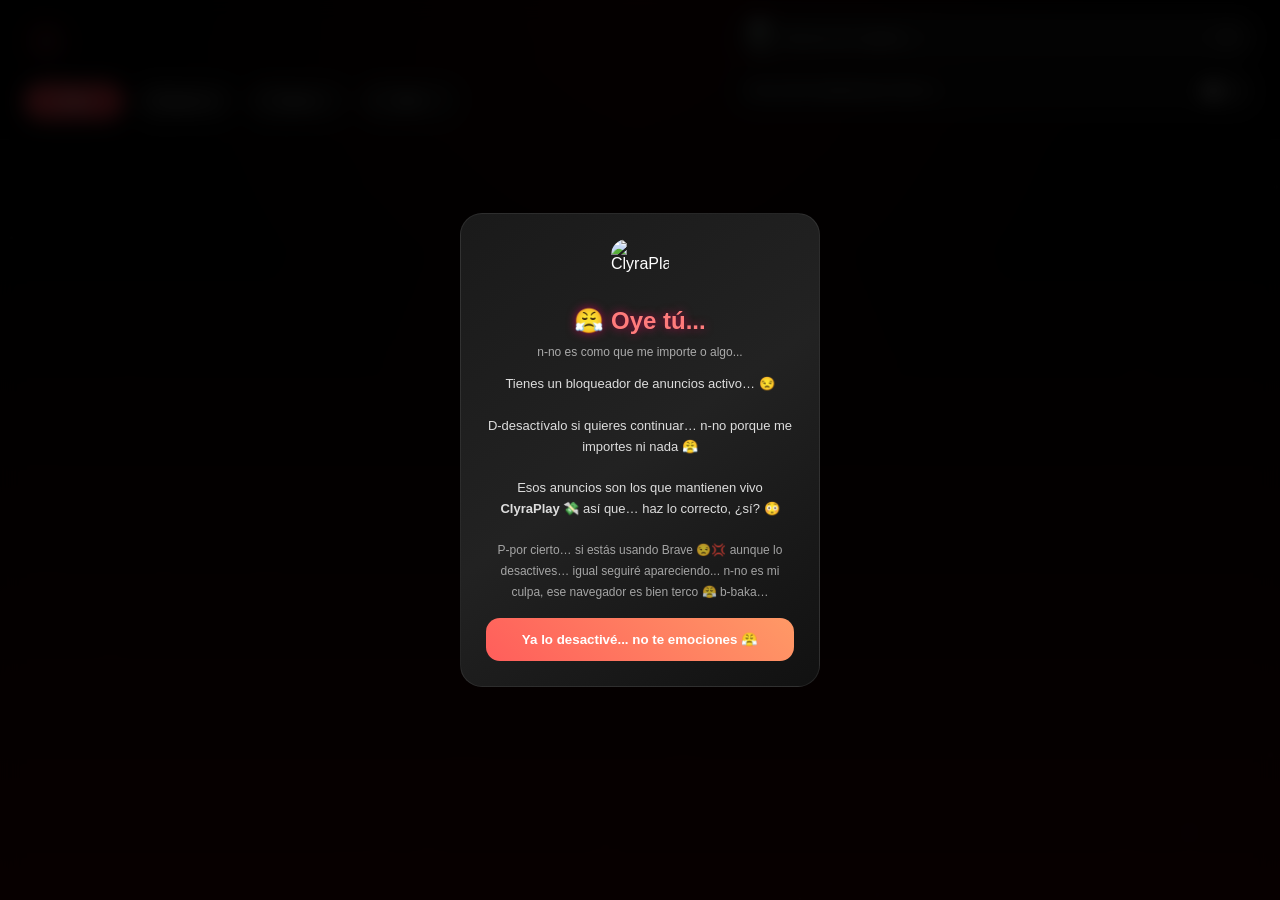
==== commit c2b7a52b: "Update Buscador.html" ====
--- a/Buscador.html
+++ b/Buscador.html
@@ -1223,7 +1223,7 @@
             padding: 16px 24px;
             z-index: 150;
             display: grid;
-            grid-template-columns: auto 1fr;
+            grid-template-columns: minmax(0, 1fr) minmax(380px, 520px);
             grid-template-rows: auto auto;
             grid-template-areas: 
                 "logo search"
@@ -1271,7 +1271,9 @@
 
         body.desktop-mode .search-box-container {
             grid-area: search;
-            width: 420px;
+            width: 100%;
+            max-width: 520px;
+            justify-self: end;
             background: transparent;
             border: none;
             padding: 0;
@@ -1284,12 +1286,18 @@
 
         body.desktop-mode .search-container {
             margin-bottom: 0;
+            width: 100%;
         }
 
         body.desktop-mode .ai-filter-container {
             margin-bottom: 0;
             background: var(--surface);
             border: 1px solid var(--border);
+        }
+
+        body.desktop-mode .search-options {
+            width: 100%;
+            justify-content: flex-end;
         }
 
         body.desktop-mode .results-wrapper {
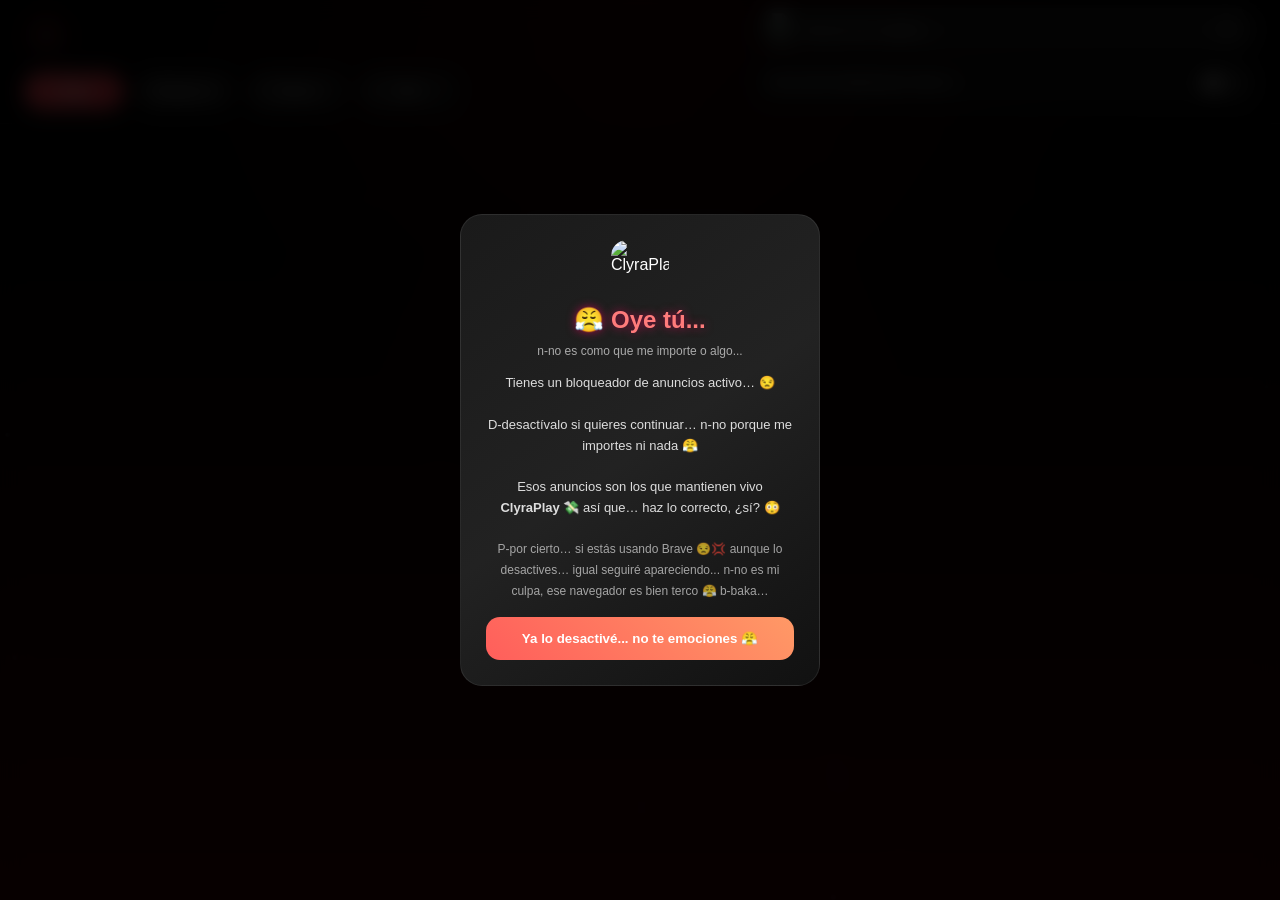
==== commit 65a2ff40: "Reduce gap sizes in CSS styles" ====
--- a/Buscador.html
+++ b/Buscador.html
@@ -106,7 +106,7 @@
         .top-bar-left {
             display: flex;
             align-items: center;
-            gap: 12px;
+            gap: 10px;
             min-width: 46px;
         }
 
@@ -202,7 +202,7 @@
         .type-filters {
             display: flex;
             justify-content: center;
-            gap: 8px;
+            gap: 7px;
             margin-bottom: 15px;
             width: 100%;
         }
@@ -394,7 +394,7 @@
         .search-options {
             display: flex;
             flex-wrap: wrap;
-            gap: 8px;
+            gap: 6px;
         }
 
         .option {
@@ -960,7 +960,7 @@
         .tags-list {
             display: flex;
             flex-wrap: wrap;
-            gap: 10px;
+            gap: 8px;
             max-height: 74px;
             overflow: hidden;
             transition: max-height 0.4s ease-in-out;
@@ -1175,7 +1175,7 @@
             }
             .results-wrapper {
                 padding: 14px 10px 22px;
-                gap: 10px;
+                gap: 8px;
             }
             .masonry-column {
                 gap: 6px;
@@ -1219,8 +1219,8 @@
             left: 0;
             width: 100%;
             height: auto;
-            min-height: 75px;
-            padding: 16px 24px;
+            min-height: 54px;
+            padding: 8px 24px;
             z-index: 150;
             display: grid;
             grid-template-columns: minmax(0, 1fr) minmax(380px, 520px);
@@ -1228,8 +1228,8 @@
             grid-template-areas: 
                 "logo search"
                 "filters search";
-            row-gap: 14px;
-            column-gap: 24px;
+            row-gap: 6px;
+            column-gap: 14px;
             align-items: center;
             background: transparent;
             backdrop-filter: blur(25px);
@@ -1272,7 +1272,7 @@
         body.desktop-mode .search-box-container {
             grid-area: search;
             width: 100%;
-            max-width: 520px;
+            max-width: 500px;
             justify-self: end;
             background: transparent;
             border: none;
@@ -1305,8 +1305,8 @@
             margin-right: 0;
             max-width: 100%;
             width: 100%;
-            padding: 145px 24px 26px; /* Espacio para la nueva barra superior */
-            gap: 12px;
+            padding: 60px 20px 22px; /* Ajuste adicional: menos espacio entre la barra superior y el contenido */
+            gap: 8px;
             display: flex;
             flex-direction: row;
             align-items: flex-start;
@@ -1314,9 +1314,9 @@
         }
 
         body.desktop-mode .masonry-column {
-            gap: 12px;
-            flex: 0 0 calc((100% - 48px) / 5);
-            max-width: calc((100% - 48px) / 5);
+            gap: 8px;
+            flex: 0 0 calc((100% - 24px) / 5);
+            max-width: calc((100% - 24px) / 5);
             min-width: 0;
         }
 
@@ -1394,7 +1394,7 @@
             display: flex;
             flex-direction: column;
             align-items: center;
-            gap: 10px;
+            gap: 8px;
             margin-bottom: 10px;
         }
 
